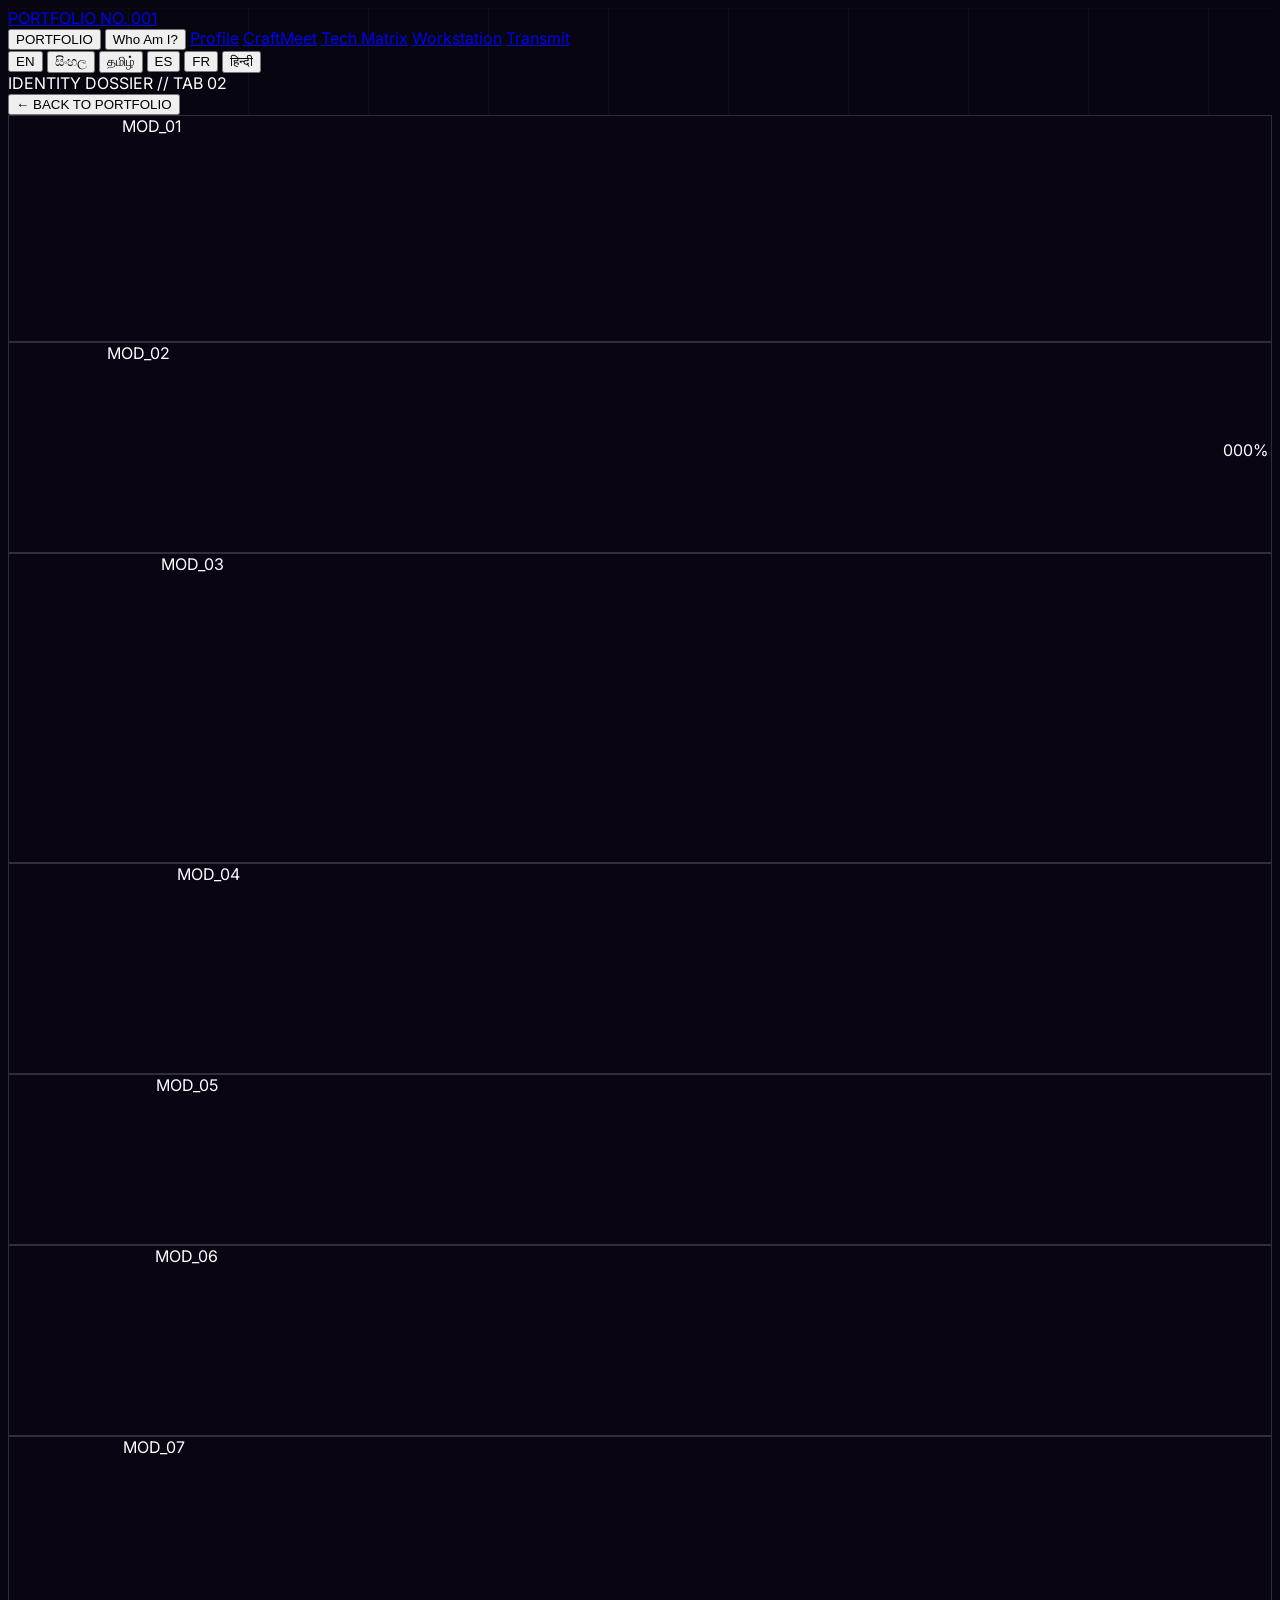
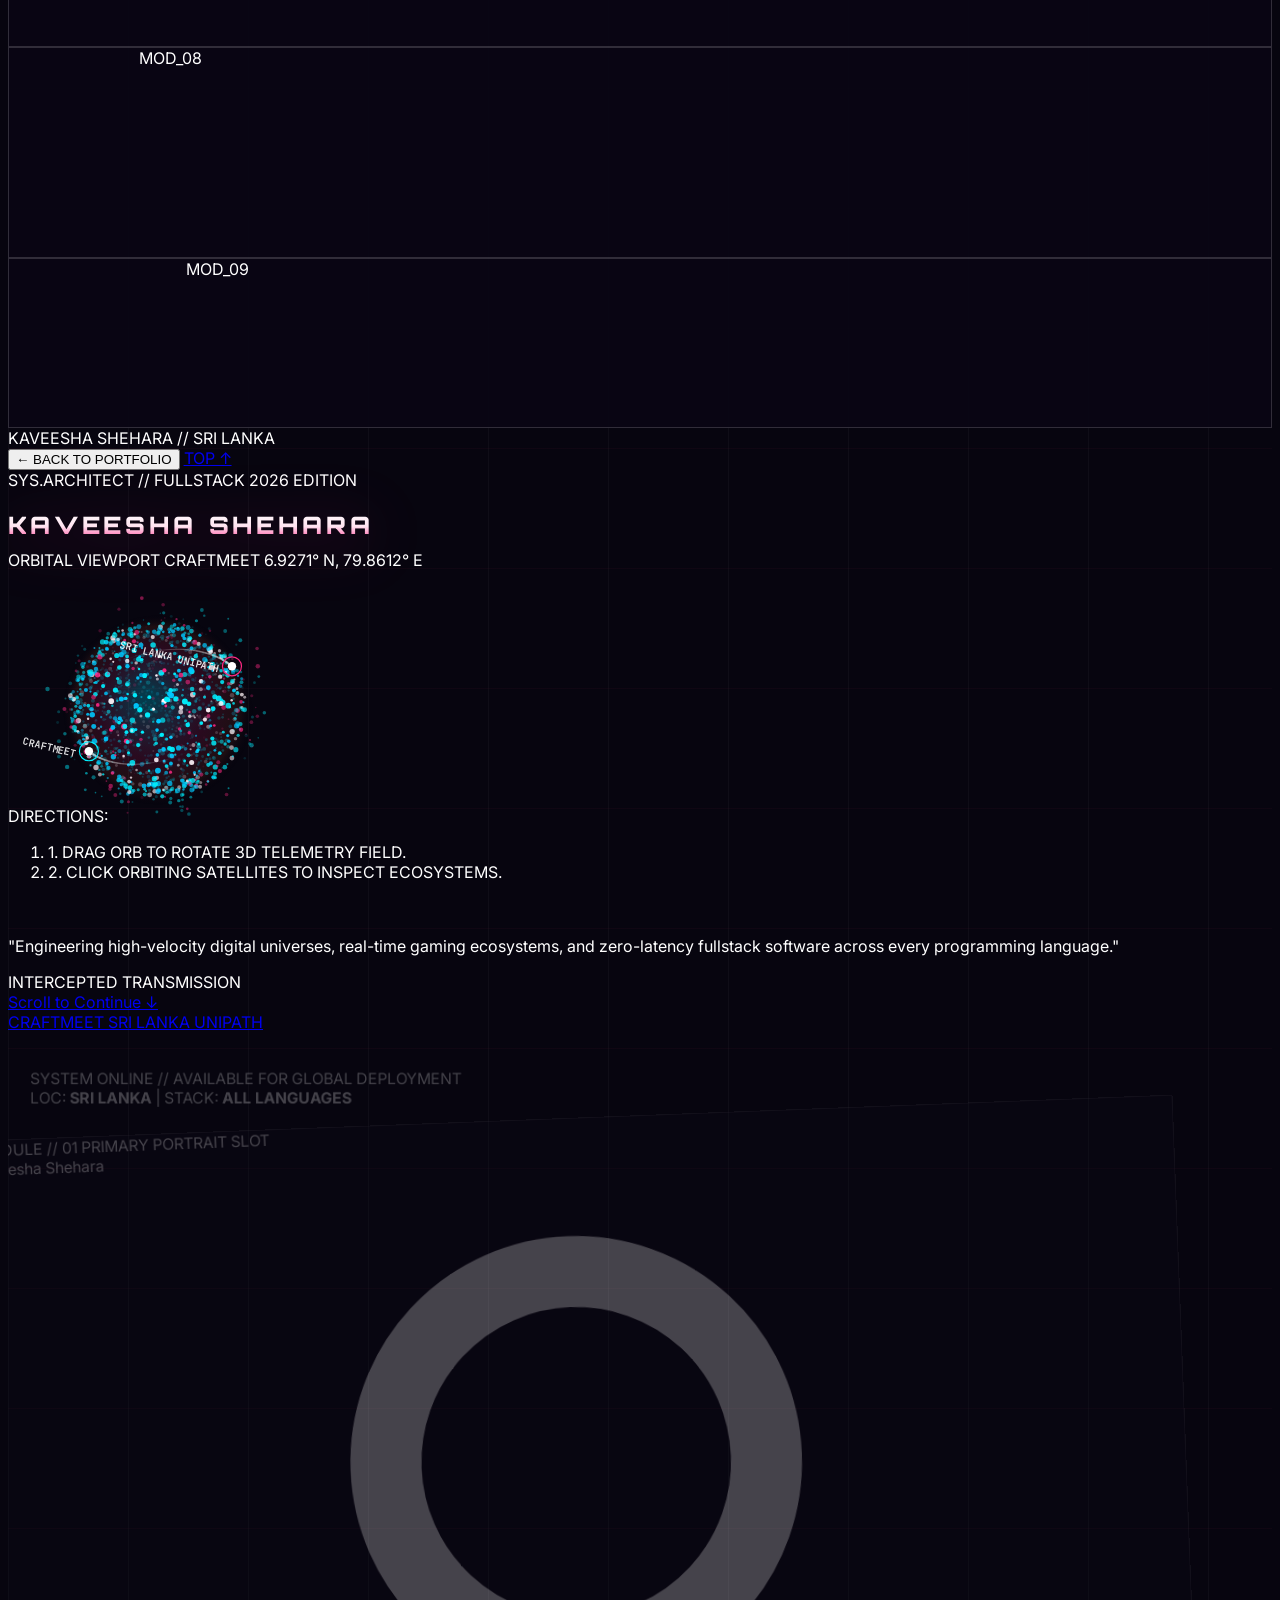
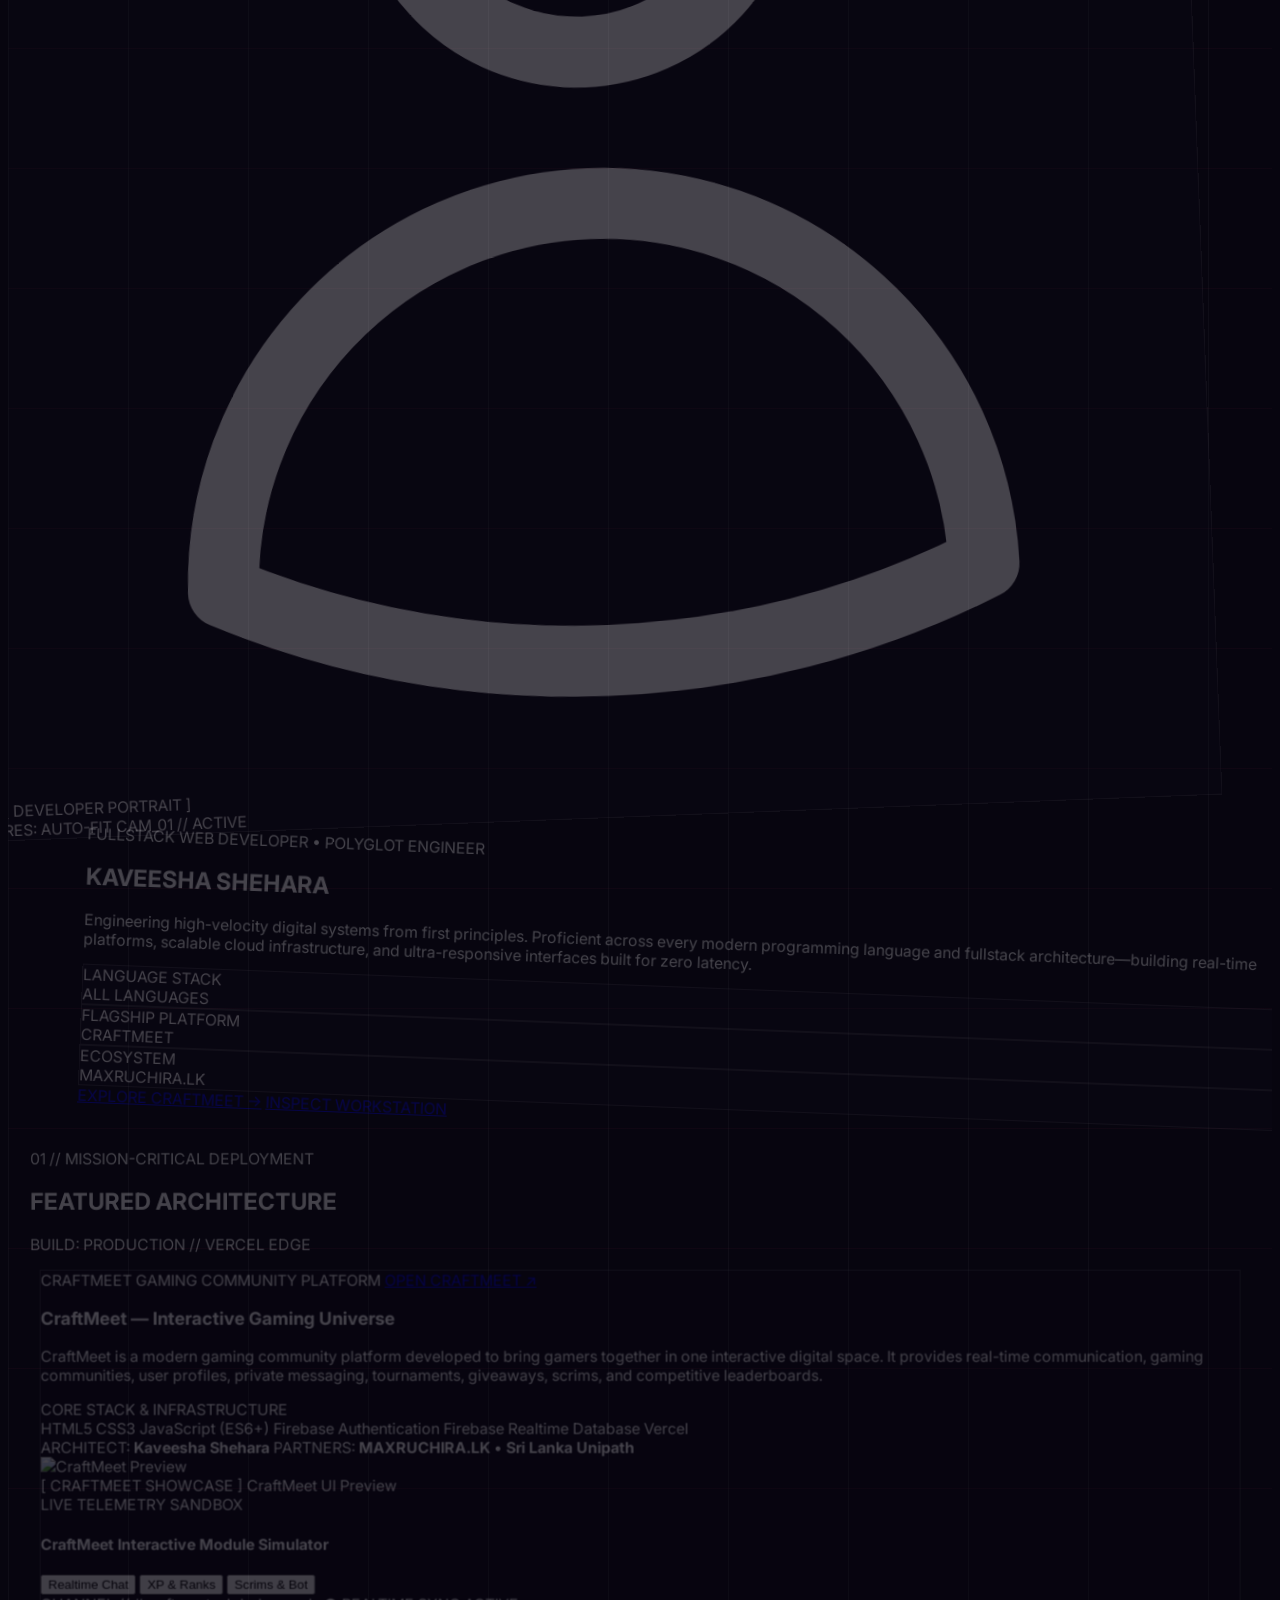
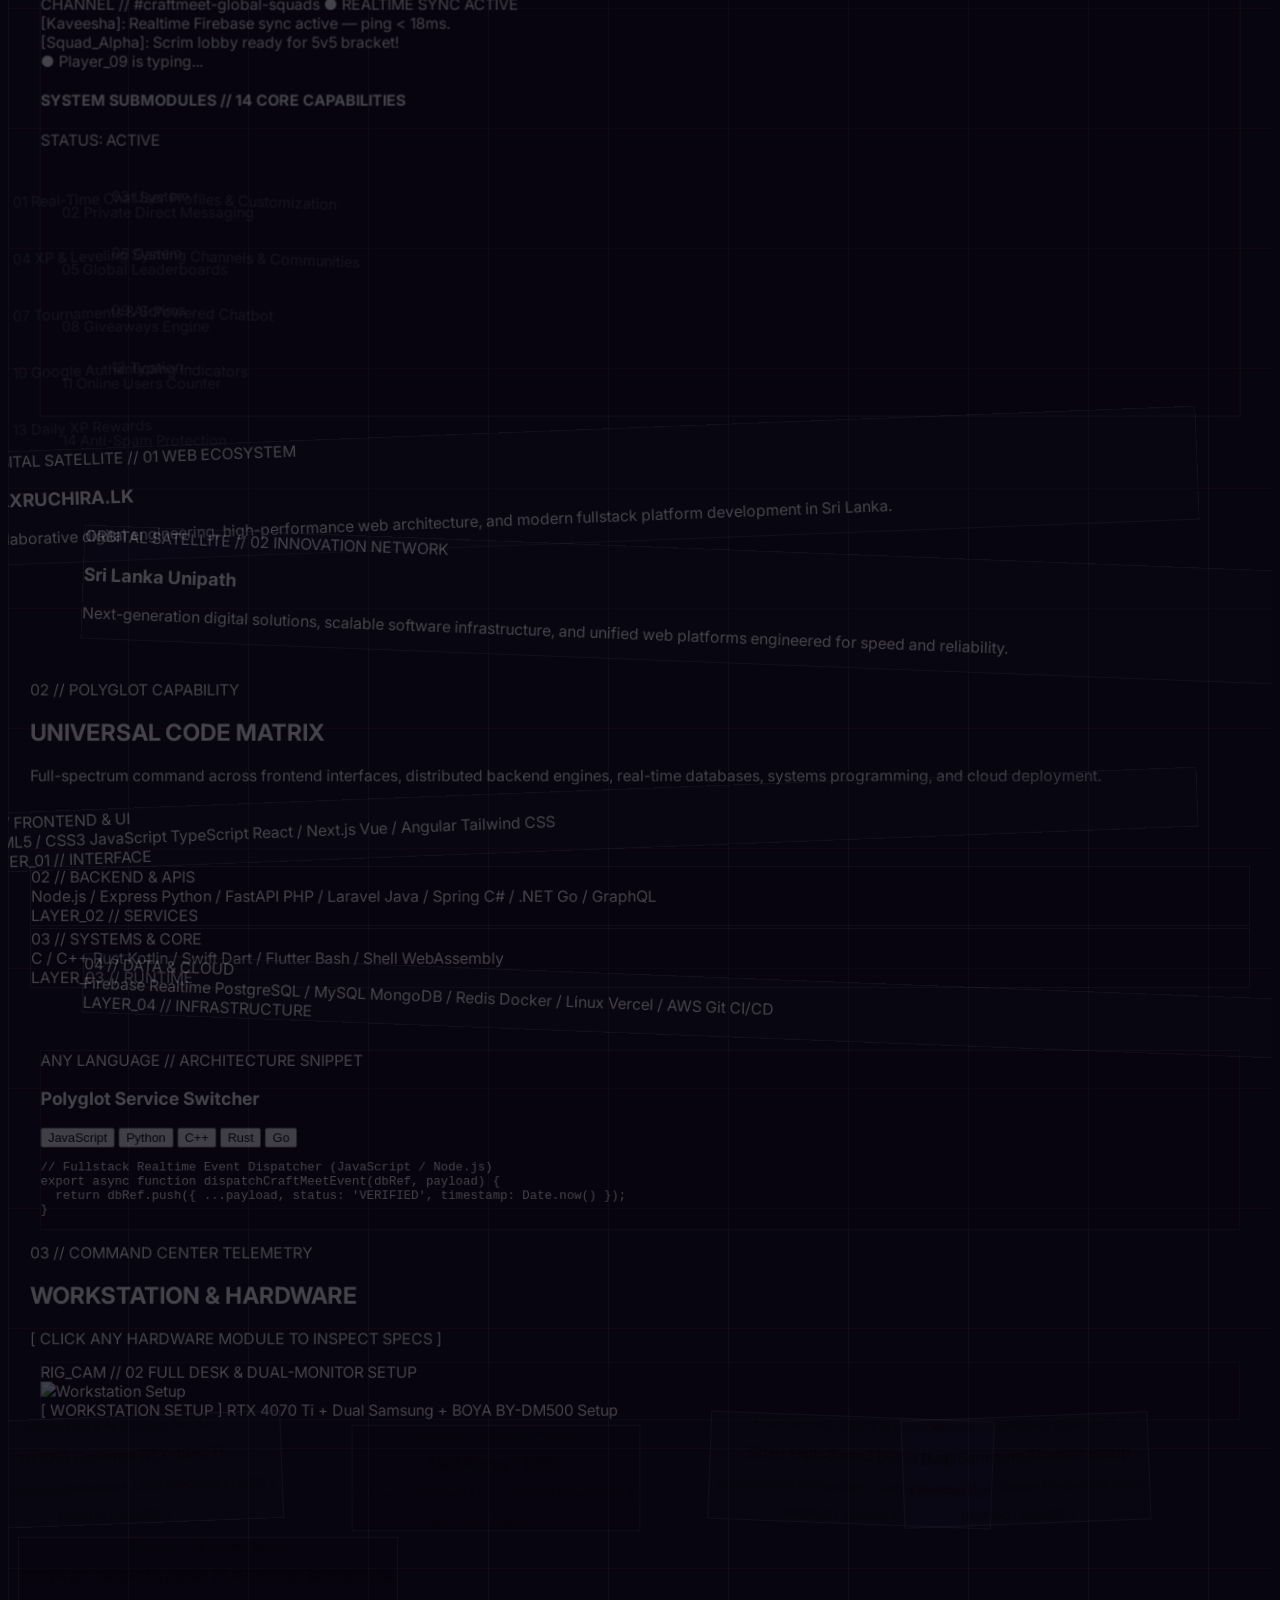
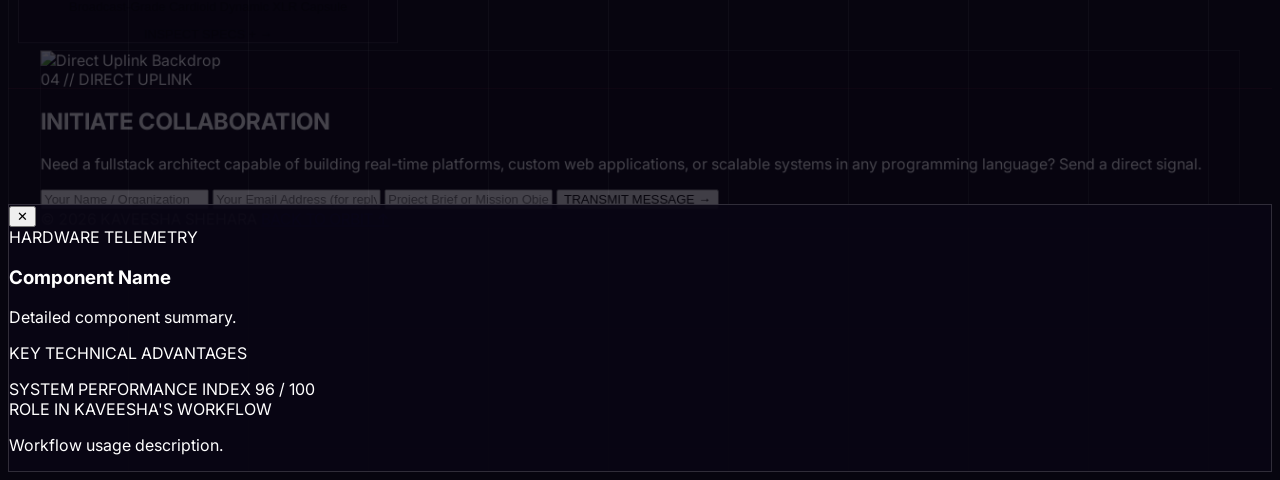
==== index.html @ af1a978a "Rename index (1).html to index.html" ====
<!DOCTYPE html>
<html lang="en">
<head>
  <meta charset="UTF-8" />
  <meta name="viewport" content="width=device-width, initial-scale=1.0" />
  <title>Kaveesha Shehara — Fullstack Architect & Polyglot Engineer</title>
  <link rel="icon" type="image/svg+xml" href="data:image/svg+xml,%3Csvg xmlns='http://www.w3.org/2000/svg' viewBox='0 0 64 64'%3E%3Cdefs%3E%3ClinearGradient id='gta6bg' x1='0%25' y1='0%25' x2='100%25' y2='100%25'%3E%3Cstop offset='0%25' stop-color='%2316082E'/%3E%3Cstop offset='55%25' stop-color='%233A0CA3'/%3E%3Cstop offset='100%25' stop-color='%23090514'/%3E%3C/linearGradient%3E%3ClinearGradient id='gta6k' x1='0%25' y1='0%25' x2='100%25' y2='100%25'%3E%3Cstop offset='0%25' stop-color='%23FF2A85'/%3E%3Cstop offset='50%25' stop-color='%23FF7A59'/%3E%3Cstop offset='100%25' stop-color='%2300F0FF'/%3E%3C/linearGradient%3E%3C/defs%3E%3Crect width='64' height='64' rx='14' fill='url(%23gta6bg)'/%3E%3Crect x='2' y='2' width='60' height='60' rx='12' fill='none' stroke='%23FF2A85' stroke-opacity='0.65' stroke-width='2'/%3E%3Cpath d='M18 14 H27 V29 L41 14 H52 L35 31 L53 50 H41 L27 35 V50 H18 Z' fill='url(%23gta6k)'/%3E%3C/svg%3E" />
  <link rel="preconnect" href="https://fonts.googleapis.com" />
  <link rel="preconnect" href="https://fonts.gstatic.com" crossorigin />
  <link href="https://fonts.googleapis.com/css2?family=Inter:wght@300;400;500;600;700&family=JetBrains+Mono:wght@400;500;600;700&family=Orbitron:wght@700;800;900&family=Space+Grotesk:wght@500;600;700&display=swap" rel="stylesheet" />
  <script src="https://cdn.tailwindcss.com"></script>

  <script>
    tailwind.config = {
      theme: {
        extend: {
          colors: {
            obsidian: '#07050F',
            electric: '#00C8FF',
            electricBright: '#00F0FF',
            racing: '#FF2A85',
            racingBright: '#FF5CA8',
          },
          fontFamily: {
            spacex: ['"Orbitron"', 'sans-serif'],
            display: ['"Space Grotesk"', 'sans-serif'],
            sans: ['"Inter"', 'sans-serif'],
            mono: ['"JetBrains Mono"', 'monospace'],
          },
        },
      },
    };
  </script>

  <link rel="stylesheet" href="styles.css" />
</head>
<body class="aerospace-canvas-bg orbital-hairlines selection:bg-electric selection:text-white">
  <!-- Subtle top scroll progress bar -->
  <div id="scrollLaserBar" class="fixed top-0 left-0 h-[2px] w-0 bg-gradient-to-r from-electricBright via-white to-racingBright z-[60] pointer-events-none" aria-hidden="true"></div>

  <canvas id="asteroidBgCanvas" aria-hidden="true"></canvas>
  <div id="customWaterCursor" aria-hidden="true"></div>

  <header class="fixed top-0 left-0 right-0 z-50 bg-obsidian/95 backdrop-blur-md border-b border-white/15">
    <div class="max-w-7xl mx-auto px-3 sm:px-6 lg:px-8 min-h-14 py-1.5 flex flex-wrap sm:flex-nowrap items-center justify-between gap-2 sm:gap-3">
      <a href="#top" data-view-target="portfolio" class="flex items-center gap-2 group shrink-0">
        <span class="w-2 h-2 rounded-full bg-racingBright beacon-dot"></span>
        <span class="font-mono text-[11px] sm:text-xs tracking-[0.18em] sm:tracking-[0.22em] text-white/90 group-hover:text-electricBright transition-colors uppercase whitespace-nowrap">
          PORTFOLIO NO. 001
        </span>
      </a>

      <nav class="order-3 sm:order-2 w-full sm:w-auto flex items-center gap-2 sm:gap-5 font-mono text-[10px] sm:text-[11px] tracking-[0.14em] sm:tracking-[0.18em] uppercase overflow-x-auto no-scrollbar pt-1 sm:pt-0 border-t sm:border-t-0 border-white/10">
        <button type="button" id="tabPortfolioBtn" data-tab-view="portfolio" class="view-tab-btn px-2.5 py-1 rounded bg-electric text-white font-semibold shrink-0 whitespace-nowrap transition-colors">
          PORTFOLIO
        </button>
        <button type="button" id="tabWhoAmIBtn" data-tab-view="whoami" data-i18n="tab_whoami" class="view-tab-btn px-2.5 py-1 rounded border border-racingBright/60 text-white hover:bg-racing/25 font-semibold shrink-0 whitespace-nowrap transition-colors">
          Who Am I?
        </button>
        <a href="#about" data-nav-section="about" data-i18n="nav_about" class="whitespace-nowrap shrink-0 text-white/75 hover:text-electricBright transition-colors">Profile</a>
        <a href="#projects" data-nav-section="projects" data-i18n="nav_projects" class="whitespace-nowrap shrink-0 text-white/75 hover:text-electricBright transition-colors">CraftMeet</a>
        <a href="#matrix" data-nav-section="matrix" data-i18n="nav_matrix" class="whitespace-nowrap shrink-0 text-white/75 hover:text-electricBright transition-colors">Tech Matrix</a>
        <a href="#workstation" data-nav-section="workstation" data-i18n="nav_workstation" class="whitespace-nowrap shrink-0 text-white/75 hover:text-electricBright transition-colors">Workstation</a>
        <a href="#contact" data-nav-section="contact" data-i18n="nav_contact" class="whitespace-nowrap shrink-0 text-white/75 hover:text-racingBright transition-colors">Transmit</a>
      </nav>

      <div class="order-2 sm:order-3 flex items-center gap-1.5 shrink-0 max-w-full overflow-x-auto no-scrollbar">
        <div class="flex items-center gap-0.5 sm:gap-1 bg-obsidian border border-white/15 rounded-lg p-0.5 sm:p-1" role="group" aria-label="Language Switcher">
          <button type="button" data-lang="en" class="lang-btn px-1.5 sm:px-2 py-1 rounded text-[10px] sm:text-[11px] font-mono font-semibold whitespace-nowrap shrink-0 transition-all bg-electric text-white">EN</button>
          <button type="button" data-lang="si" class="lang-btn px-1.5 sm:px-2 py-1 rounded text-[10px] sm:text-[11px] font-mono font-semibold whitespace-nowrap shrink-0 transition-all text-white/75 hover:text-white">සිංහල</button>
          <button type="button" data-lang="ta" class="lang-btn px-1.5 sm:px-2 py-1 rounded text-[10px] sm:text-[11px] font-mono font-semibold whitespace-nowrap shrink-0 transition-all text-white/75 hover:text-white">தமிழ்</button>
          <button type="button" data-lang="es" class="lang-btn px-1.5 sm:px-2 py-1 rounded text-[10px] sm:text-[11px] font-mono font-semibold whitespace-nowrap shrink-0 transition-all text-white/75 hover:text-white">ES</button>
          <button type="button" data-lang="fr" class="lang-btn px-1.5 sm:px-2 py-1 rounded text-[10px] sm:text-[11px] font-mono font-semibold whitespace-nowrap shrink-0 transition-all text-white/75 hover:text-white">FR</button>
          <button type="button" data-lang="hi" class="lang-btn px-1.5 sm:px-2 py-1 rounded text-[10px] sm:text-[11px] font-mono font-semibold whitespace-nowrap shrink-0 transition-all text-white/75 hover:text-white">हिन्दी</button>
        </div>
      </div>
    </div>
  </header>

  <aside id="scrollKineticRail" aria-hidden="true">
    <span id="railVelocityTag" class="font-mono text-[9px] tracking-widest text-electricBright -rotate-90 whitespace-nowrap">000%</span>
    <div class="relative w-[2px] h-28 bg-white/15 rounded-full overflow-hidden my-2">
      <div id="railProgressFill" class="w-full h-0 bg-gradient-to-b from-electricBright via-white to-racingBright"></div>
    </div>
    <span class="w-2 h-2 rounded-full bg-racingBright"></span>
  </aside>

  <!-- DEDICATED TAB VIEW: WHO AM I? -->
  <section id="whoAmIView" class="hidden pt-24 sm:pt-20 pb-24 max-w-6xl mx-auto px-3 sm:px-6 lg:px-8 relative z-10">
    <div
      role="img"
      aria-label="Who Am I Fullscreen Background"
      class="fixed inset-0 w-screen h-screen bg-cover bg-[center_20%] opacity-90 pointer-events-none select-none z-0"
      style="background-image: url('https://raw.githubusercontent.com/craftmeetofficial/photo/main/IMG-20261123-WA8266.jpg'), url('https://github.com/craftmeetofficial/photo/blob/main/IMG-20261123-WA8266.jpg?raw=true');"
    ></div>
    <div class="fixed inset-0 bg-gradient-to-b from-obsidian/20 via-obsidian/10 to-obsidian/30 pointer-events-none z-0" aria-hidden="true"></div>

    <div class="relative rounded-2xl overflow-hidden border border-white/20 bg-obsidian/25 backdrop-blur-[1px] p-4 sm:p-8 z-10">
      <div class="relative z-10">
        <div class="flex flex-wrap items-center justify-between gap-3 border border-white/20 bg-black/75 rounded-xl px-4 py-3 mb-8 sm:mb-10 font-mono text-xs">
          <div class="flex items-center gap-2.5">
            <span class="w-2.5 h-2.5 rounded-full bg-electricBright beacon-dot inline-block"></span>
            <span class="text-white tracking-wider uppercase" data-i18n="whoami_badge">IDENTITY DOSSIER // TAB 02</span>
          </div>
          <button type="button" data-tab-view="portfolio" class="px-3.5 py-1.5 rounded-lg border border-white/25 hover:border-electricBright bg-obsidian text-white font-mono text-[11px] uppercase tracking-wider transition-colors" data-i18n="back_to_portfolio">
            &larr; BACK TO PORTFOLIO
          </button>
        </div>

        <div id="whoAmIContent" class="space-y-6 sm:space-y-8"></div>
        <div class="mt-12 pt-6 border-t border-white/15 flex flex-wrap items-center justify-between gap-4 font-mono text-xs">
          <span class="text-white/70">KAVEESHA SHEHARA // SRI LANKA</span>
          <div class="flex items-center gap-3">
            <button type="button" data-tab-view="portfolio" class="px-4 py-2 rounded-lg bg-electric hover:bg-electricBright text-white font-semibold uppercase tracking-wider transition-colors" data-i18n="back_to_portfolio">
              &larr; BACK TO PORTFOLIO
            </button>
            <a href="#top" class="px-4 py-2 rounded-lg border border-white/25 hover:border-racingBright text-white uppercase tracking-wider transition-colors">
              TOP &uarr;
            </a>
          </div>
        </div>
      </div>
    </div>
  </section>

  <main id="top" class="pt-20 sm:pt-14">
    <section id="heroSection" class="relative min-h-[calc(100vh-3.5rem)] flex flex-col justify-between max-w-[1440px] mx-auto px-3 sm:px-8 pt-4 sm:pt-6 pb-8 overflow-hidden">
      <div data-shard="top" class="shard-module relative z-20 flex items-center justify-between font-mono text-[10px] sm:text-xs tracking-[0.16em] sm:tracking-[0.2em] text-white/75 uppercase">
        <span data-i18n="hero_edition_left">SYS.ARCHITECT // FULLSTACK</span>
        <span class="text-white font-semibold" data-i18n="hero_edition_right">2026 EDITION</span>
      </div>

      <div data-shard="title" class="shard-module relative z-10 text-center mt-2 sm:mt-4 select-none pointer-events-none">
        <h1 class="spacex-hero-title text-[7.8vw] sm:text-[7.2vw] lg:text-[6.6vw] leading-[0.98] tracking-[0.1em] sm:tracking-[0.18em]">
          KAVEESHA SHEHARA
        </h1>
      </div>

      <div class="relative z-20 flex-1 flex items-center justify-center my-auto -mt-2 sm:-mt-12 lg:-mt-16 min-h-[300px] sm:min-h-[500px]">
        <div data-shard="left" class="shard-module hidden md:flex flex-col items-start gap-1.5 absolute left-2 lg:left-6 top-1/2 -translate-y-1/2 z-30 pointer-events-none">
          <span class="font-mono text-[10px] tracking-[0.25em] text-white/50 uppercase" data-i18n="hud_viewport_label">ORBITAL VIEWPORT</span>
          <span class="font-spacex font-bold text-lg lg:text-xl tracking-[0.2em] text-white uppercase">CRAFTMEET</span>
          <span class="font-mono text-[11px] text-electricBright tracking-widest">6.9271° N, 79.8612° E</span>
          <div class="mt-2 h-[1px] w-28 bg-gradient-to-r from-electricBright to-transparent"></div>
        </div>

        <div data-shard="orb" class="shard-module relative w-full max-w-[780px] aspect-square max-h-[540px] flex items-center justify-center">
          <canvas id="orbitalCanvas" class="w-full h-full cursor-grab active:cursor-grabbing touch-none"></canvas>
        </div>

        <div data-shard="right" class="shard-module hidden md:block absolute right-2 lg:right-6 top-1/2 -translate-y-1/2 z-30 w-64 lg:w-72 rounded-xl border border-white/20 bg-obsidian/85 backdrop-blur-md p-4">
          <div class="font-mono text-[11px] font-bold tracking-[0.2em] text-racingBright uppercase mb-2.5" data-i18n="hud_dir_title">
            DIRECTIONS:
          </div>
          <ol class="space-y-2 font-mono text-[11px] leading-relaxed text-white/80">
            <li data-i18n="hud_dir_1">1. DRAG ORB TO ROTATE 3D TELEMETRY FIELD.</li>
            <li data-i18n="hud_dir_2">2. CLICK ORBITING SATELLITES TO INSPECT ECOSYSTEMS.</li>
          </ol>
        </div>
      </div>

      <div data-shard="bottom" class="shard-module relative z-30 grid grid-cols-1 md:grid-cols-3 items-end gap-4 pt-2">
        <div class="max-w-xs text-left">
          <p class="text-xs sm:text-[13px] text-white/80 leading-relaxed italic mb-1.5" data-i18n="hero_quote">
            "Engineering high-velocity digital universes, real-time gaming ecosystems, and zero-latency fullstack software across every programming language."
          </p>
          <span class="font-mono text-[10px] tracking-[0.24em] text-white/45 uppercase" data-i18n="hero_transmission">
            INTERCEPTED TRANSMISSION
          </span>
        </div>

        <div class="flex justify-center">
          <a href="#about" class="inline-flex items-center gap-2.5 px-6 py-2.5 rounded-full border border-white/30 hover:border-electricBright bg-obsidian/90 hover:bg-electric/15 text-white font-mono text-xs tracking-wider transition-all shadow-[0_0_20px_rgba(0,123,255,0.2)]">
            <span data-i18n="scroll_continue">Scroll to Continue</span>
            <span class="text-electricBright">&darr;</span>
          </a>
        </div>

        <div class="flex md:justify-end items-center gap-3 font-mono text-[11px]">
          <a href="#projects" class="px-3 py-1.5 rounded border border-white/20 hover:border-electricBright text-white/85 hover:text-white transition-colors">
            CRAFTMEET
          </a>
          <a href="#affiliations" class="px-3 py-1.5 rounded border border-white/20 hover:border-racingBright text-white/85 hover:text-white transition-colors">
            SRI LANKA UNIPATH
          </a>
        </div>
      </div>
    </section>

    <section id="about" class="max-w-7xl mx-auto px-4 sm:px-6 lg:px-8 py-20 border-t border-white/15">
      <div data-shard="up" class="shard-module flex flex-wrap items-center justify-between gap-3 border border-white/15 bg-black px-4 py-2.5 rounded-lg mb-10 font-mono text-xs">
        <div class="flex items-center gap-2.5">
          <span class="w-2.5 h-2.5 rounded-full bg-racingBright beacon-dot inline-block"></span>
          <span class="text-white tracking-wider uppercase" data-i18n="hero_status">SYSTEM ONLINE // AVAILABLE FOR GLOBAL DEPLOYMENT</span>
        </div>
        <div class="flex items-center gap-4 text-white/70">
          <span>LOC: <strong class="text-white">SRI LANKA</strong></span>
          <span class="text-electricBright">|</span>
          <span>STACK: <strong class="text-white">ALL LANGUAGES</strong></span>
        </div>
      </div>

      <div class="grid grid-cols-1 lg:grid-cols-12 gap-8 lg:gap-12 items-center">
        <div data-shard="left" class="shard-module lg:col-span-5">
          <div class="hud-frame rounded-xl p-3 bg-black">
            <div class="flex items-center justify-between font-mono text-[11px] text-white/70 pb-2.5 px-1 border-b border-white/10 mb-3">
              <span class="text-electricBright">ID_MODULE // 01</span>
              <span data-i18n="photo_badge">PRIMARY PORTRAIT SLOT</span>
            </div>

            <div class="relative block aspect-[4/5] w-full rounded-lg border border-white/25 hover:border-electricBright bg-obsidian overflow-hidden group transition-colors">
              <img id="devPhotoPreview" src="https://raw.githubusercontent.com/craftmeetofficial/photo/main/TikVideo.App_7686193072106917128_2.jpeg" alt="Kaveesha Shehara" class="w-full h-full object-cover object-center transition-transform duration-300 group-hover:scale-[1.02]" onerror="if(!this.dataset.triedFallback){this.dataset.triedFallback='1';this.src='https://github.com/craftmeetofficial/photo/blob/main/TikVideo.App_7686193072106917128_2.jpeg?raw=true';}else{this.classList.add('hidden');document.getElementById('devPhotoPlaceholder')?.classList.remove('hidden');}" />

              <div id="devPhotoPlaceholder" class="hidden absolute inset-0 flex flex-col items-center justify-center p-6 text-center">
                <div class="w-24 h-24 rounded-full border border-electricBright/60 flex items-center justify-center mb-4 bg-black">
                  <svg class="w-12 h-12 text-white/80" fill="none" stroke="currentColor" stroke-width="1.4" viewBox="0 0 24 24">
                    <path stroke-linecap="round" stroke-linejoin="round" d="M15.75 6a3.75 3.75 0 11-7.5 0 3.75 3.75 0 017.5 0zM4.501 20.118a7.5 7.5 0 0114.998 0A17.933 17.933 0 0112 21.75c-2.676 0-5.216-.584-7.499-1.632z" />
                  </svg>
                </div>
                <span class="font-mono text-xs tracking-[0.2em] text-electricBright uppercase mb-1" data-i18n="upload_prompt">[ DEVELOPER PORTRAIT ]</span>
              </div>

              <div class="absolute bottom-2.5 left-3 right-3 flex justify-between font-mono text-[10px] text-white/60 pointer-events-none">
                <span>RES: AUTO-FIT</span>
                <span class="text-racingBright">CAM_01 // ACTIVE</span>
              </div>
            </div>
          </div>
        </div>

        <div data-shard="right" class="shard-module lg:col-span-7">
          <div class="inline-flex items-center gap-2 px-3 py-1 rounded-full border border-racing bg-racing/10 text-white font-mono text-xs tracking-widest uppercase mb-5">
            <span class="w-1.5 h-1.5 rounded-full bg-racingBright"></span>
            <span data-i18n="hero_kicker">FULLSTACK WEB DEVELOPER • POLYGLOT ENGINEER</span>
          </div>

          <h2 class="font-spacex font-bold text-3xl sm:text-5xl tracking-[0.12em] text-white uppercase leading-tight mb-5">
            KAVEESHA <span class="text-electricBright">SHEHARA</span>
          </h2>

          <p class="text-base sm:text-lg text-white/85 leading-relaxed mb-6 max-w-2xl" data-i18n="hero_bio">
            Engineering high-velocity digital systems from first principles. Proficient across every modern programming language and fullstack architecture—building real-time platforms, scalable cloud infrastructure, and ultra-responsive interfaces built for zero latency.
          </p>

          <div class="grid grid-cols-2 sm:grid-cols-3 gap-3 sm:gap-4 mb-8">
            <div class="hud-frame rounded-lg p-4">
              <div class="font-mono text-[11px] text-electricBright uppercase mb-1" data-i18n="stat_1_label">LANGUAGE STACK</div>
              <div class="font-display font-bold text-xl sm:text-2xl text-white" data-i18n="stat_1_val">ALL LANGUAGES</div>
            </div>
            <div class="hud-frame rounded-lg p-4">
              <div class="font-mono text-[11px] text-racingBright uppercase mb-1" data-i18n="stat_2_label">FLAGSHIP PLATFORM</div>
              <div class="font-display font-bold text-xl sm:text-2xl text-white">CRAFTMEET</div>
            </div>
            <div class="hud-frame rounded-lg p-4 col-span-2 sm:col-span-1">
              <div class="font-mono text-[11px] text-electricBright uppercase mb-1" data-i18n="stat_3_label">ECOSYSTEM</div>
              <div class="font-display font-bold text-lg sm:text-xl text-white">MAXRUCHIRA.LK</div>
            </div>
          </div>

          <div class="flex flex-wrap items-center gap-4">
            <a href="#projects" class="px-6 py-3.5 rounded-lg bg-electric hover:bg-electricBright text-white font-mono text-xs font-semibold tracking-widest uppercase transition-all shadow-[0_0_24px_rgba(0,123,255,0.45)]" data-i18n="cta_projects">
              EXPLORE CRAFTMEET &rarr;
            </a>
            <a href="#workstation" class="px-6 py-3.5 rounded-lg border border-white/30 hover:border-racingBright bg-black text-white font-mono text-xs font-semibold tracking-widest uppercase transition-all" data-i18n="cta_setup">
              INSPECT WORKSTATION
            </a>
          </div>
        </div>
      </div>
    </section>

    <section id="projects" class="max-w-7xl mx-auto px-4 sm:px-6 lg:px-8 py-20 border-t border-white/15">
      <div data-shard="up" class="shard-module flex flex-col md:flex-row md:items-end justify-between gap-4 mb-12">
        <div>
          <div class="font-mono text-xs tracking-[0.25em] text-racingBright uppercase mb-2" data-i18n="proj_kicker">01 // MISSION-CRITICAL DEPLOYMENT</div>
          <h2 class="font-display font-bold text-3xl sm:text-5xl text-white uppercase tracking-tight" data-i18n="proj_title">
            FEATURED ARCHITECTURE
          </h2>
        </div>
        <div class="font-mono text-xs text-white/70">
          BUILD: <span class="text-electricBright">PRODUCTION // VERCEL EDGE</span>
        </div>
      </div>

      <div data-shard="scale" class="shard-module hud-frame rounded-2xl p-6 sm:p-8 lg:p-10 mb-10">
        <div class="grid grid-cols-1 lg:grid-cols-12 gap-8 items-start">
          <div class="lg:col-span-7">
            <div class="flex flex-wrap items-center gap-2.5 mb-4">
              <span class="px-3 py-1 rounded bg-electric text-white font-mono text-xs font-bold tracking-wider uppercase">CRAFTMEET</span>
              <span class="px-3 py-1 rounded border border-racing text-white font-mono text-xs tracking-wider uppercase" data-i18n="cm_badge">GAMING COMMUNITY PLATFORM</span>
              <a
                href="https://craft-meet-lk-oiw2.vercel.app/"
                target="_blank"
                rel="noopener noreferrer"
                class="inline-flex items-center gap-1.5 px-3.5 py-1 rounded bg-racing hover:bg-electric text-white font-mono text-xs font-bold tracking-wider uppercase transition-colors shadow-[0_0_16px_rgba(255,42,133,0.35)]"
              >
                <span>OPEN CRAFTMEET</span>
                <span>&nearr;</span>
              </a>
            </div>

            <h3 class="font-display font-bold text-2xl sm:text-4xl text-white mb-4">
              CraftMeet — Interactive Gaming Universe
            </h3>

            <p class="text-white/85 text-sm sm:text-base leading-relaxed mb-6" data-i18n="cm_desc">
              CraftMeet is a modern gaming community platform developed to bring gamers together in one interactive digital space. It provides real-time communication, gaming communities, user profiles, private messaging, tournaments, giveaways, scrims, and competitive leaderboards.
            </p>

            <div class="mb-6">
              <div class="font-mono text-[11px] tracking-widest text-white/60 uppercase mb-2.5" data-i18n="cm_stack_label">CORE STACK & INFRASTRUCTURE</div>
              <div class="flex flex-wrap gap-2 font-mono text-xs">
                <span class="px-3 py-1.5 rounded border border-white/20 bg-obsidian text-white">HTML5</span>
                <span class="px-3 py-1.5 rounded border border-white/20 bg-obsidian text-white">CSS3</span>
                <span class="px-3 py-1.5 rounded border border-electricBright bg-electric/15 text-white">JavaScript (ES6+)</span>
                <span class="px-3 py-1.5 rounded border border-electricBright bg-electric/15 text-white">Firebase Authentication</span>
                <span class="px-3 py-1.5 rounded border border-racing bg-racing/15 text-white">Firebase Realtime Database</span>
                <span class="px-3 py-1.5 rounded border border-white/20 bg-obsidian text-white">Vercel</span>
              </div>
            </div>

            <div class="border-t border-white/15 pt-4 flex flex-wrap items-center gap-x-6 gap-y-2 font-mono text-xs">
              <span class="text-white/60">ARCHITECT: <strong class="text-white">Kaveesha Shehara</strong></span>
              <span class="text-white/60">PARTNERS: <strong class="text-electricBright">MAXRUCHIRA.LK</strong> &bull; <strong class="text-racingBright">Sri Lanka Unipath</strong></span>
            </div>
          </div>

          <div class="lg:col-span-5">
            <div class="relative block aspect-video w-full rounded-xl border border-white/25 hover:border-electricBright bg-obsidian overflow-hidden group transition-colors">
              <img id="projectPhotoPreview" src="https://craft-meet-lk-oiw2.vercel.app/mr%20kavee.png" alt="CraftMeet Preview" class="w-full h-full object-cover object-center transition-transform duration-300 group-hover:scale-[1.02]" onerror="if(!this.dataset.triedFallback){this.dataset.triedFallback='1';this.src='https://raw.githubusercontent.com/craftmeetofficial/photo/main/mr%20kavee.png';}else{this.classList.add('hidden');document.getElementById('projectPhotoPlaceholder')?.classList.remove('hidden');}" />
              <div id="projectPhotoPlaceholder" class="hidden absolute inset-0 flex flex-col items-center justify-center p-5 text-center">
                <span class="font-mono text-xs tracking-widest text-white uppercase mb-1" data-i18n="cm_upload">[ CRAFTMEET SHOWCASE ]</span>
                <span class="text-[11px] text-white/55" data-i18n="cm_upload_sub">CraftMeet UI Preview</span>
              </div>
            </div>
          </div>
        </div>

        <div class="mt-8 pt-7 border-t border-white/15">
          <div class="flex flex-wrap items-center justify-between gap-2 mb-4">
            <div>
              <span class="font-mono text-[10px] tracking-[0.22em] text-racingBright uppercase block">LIVE TELEMETRY SANDBOX</span>
              <h4 class="font-display font-bold text-lg sm:text-xl text-white">CraftMeet Interactive Module Simulator</h4>
            </div>
            <div id="craftmeetSimTabs" class="flex flex-wrap gap-1.5 font-mono text-[11px]">
              <button type="button" data-sim="chat" class="sim-tab px-3 py-1.5 rounded bg-electric text-white font-semibold">Realtime Chat</button>
              <button type="button" data-sim="xp" class="sim-tab px-3 py-1.5 rounded border border-white/20 text-white/75 hover:text-white">XP & Ranks</button>
              <button type="button" data-sim="scrims" class="sim-tab px-3 py-1.5 rounded border border-white/20 text-white/75 hover:text-white">Scrims & Bot</button>
            </div>
          </div>

          <div id="craftmeetSimOutput" class="rounded-xl bg-black border border-white/15 p-4 sm:p-5 font-mono text-xs text-white/90"></div>
        </div>

        <div class="mt-8 pt-8 border-t border-white/15">
          <div class="flex items-center justify-between mb-5">
            <h4 class="font-mono text-xs tracking-[0.2em] text-electricBright uppercase" data-i18n="cm_features_title">
              SYSTEM SUBMODULES // 14 CORE CAPABILITIES
            </h4>
            <span class="font-mono text-[11px] text-white/60">STATUS: ACTIVE</span>
          </div>

          <div id="craftmeetFeaturesGrid" class="grid grid-cols-1 sm:grid-cols-2 lg:grid-cols-4 gap-3"></div>
        </div>
      </div>

      <div id="affiliations" class="grid grid-cols-1 md:grid-cols-2 gap-6">
        <div id="affMaxruchira" data-shard="left" class="shard-module hud-frame rounded-xl p-6">
          <div class="flex items-center justify-between mb-3">
            <span class="font-mono text-xs text-electricBright tracking-widest uppercase">ORBITAL SATELLITE // 01</span>
            <span class="px-2 py-0.5 rounded bg-electric/20 border border-electricBright font-mono text-[10px] text-white">WEB ECOSYSTEM</span>
          </div>
          <h3 class="font-display font-bold text-xl text-white mb-2">MAXRUCHIRA.LK</h3>
          <p class="text-sm text-white/75 leading-relaxed" data-i18n="aff_1_desc">
            Collaborative digital engineering, high-performance web architecture, and modern fullstack platform development in Sri Lanka.
          </p>
        </div>

        <div id="affUnipath" data-shard="right" class="shard-module hud-frame rounded-xl p-6">
          <div class="flex items-center justify-between mb-3">
            <span class="font-mono text-xs text-racingBright tracking-widest uppercase">ORBITAL SATELLITE // 02</span>
            <span class="px-2 py-0.5 rounded bg-racing/20 border border-racing font-mono text-[10px] text-white">INNOVATION NETWORK</span>
          </div>
          <h3 class="font-display font-bold text-xl text-white mb-2">Sri Lanka Unipath</h3>
          <p class="text-sm text-white/75 leading-relaxed" data-i18n="aff_2_desc">
            Next-generation digital solutions, scalable software infrastructure, and unified web platforms engineered for speed and reliability.
          </p>
        </div>
      </div>
    </section>

    <section id="matrix" class="max-w-7xl mx-auto px-4 sm:px-6 lg:px-8 py-20 border-t border-white/15">
      <div data-shard="up" class="shard-module mb-12">
        <div class="font-mono text-xs tracking-[0.25em] text-electricBright uppercase mb-2" data-i18n="matrix_kicker">02 // POLYGLOT CAPABILITY</div>
        <h2 class="font-display font-bold text-3xl sm:text-5xl text-white uppercase tracking-tight mb-3" data-i18n="matrix_title">
          UNIVERSAL CODE MATRIX
        </h2>
        <p class="text-white/75 max-w-2xl text-sm sm:text-base" data-i18n="matrix_sub">
          Full-spectrum command across frontend interfaces, distributed backend engines, real-time databases, systems programming, and cloud deployment.
        </p>
      </div>

      <div class="grid grid-cols-1 md:grid-cols-2 lg:grid-cols-4 gap-4 lg:gap-5 items-stretch">
        <div data-shard="left" class="shard-module hud-frame rounded-xl p-5 flex flex-col justify-between">
          <div>
            <div class="font-mono text-xs text-electricBright uppercase mb-3">01 // FRONTEND & UI</div>
            <div class="flex flex-wrap gap-2 font-mono text-xs">
              <span class="px-2.5 py-1 rounded bg-white/10 text-white">HTML5 / CSS3</span>
              <span class="px-2.5 py-1 rounded bg-white/10 text-white">JavaScript</span>
              <span class="px-2.5 py-1 rounded bg-white/10 text-white">TypeScript</span>
              <span class="px-2.5 py-1 rounded bg-electric/25 border border-electricBright text-white">React / Next.js</span>
              <span class="px-2.5 py-1 rounded bg-white/10 text-white">Vue / Angular</span>
              <span class="px-2.5 py-1 rounded bg-white/10 text-white">Tailwind CSS</span>
            </div>
          </div>
          <div class="mt-4 pt-2.5 border-t border-white/10 font-mono text-[10px] text-white/45 uppercase">LAYER_01 // INTERFACE</div>
        </div>

        <div data-shard="up" class="shard-module hud-frame rounded-xl p-5 flex flex-col justify-between">
          <div>
            <div class="font-mono text-xs text-racingBright uppercase mb-3">02 // BACKEND & APIS</div>
            <div class="flex flex-wrap gap-2 font-mono text-xs">
              <span class="px-2.5 py-1 rounded bg-racing/20 border border-racing text-white">Node.js / Express</span>
              <span class="px-2.5 py-1 rounded bg-white/10 text-white">Python / FastAPI</span>
              <span class="px-2.5 py-1 rounded bg-white/10 text-white">PHP / Laravel</span>
              <span class="px-2.5 py-1 rounded bg-white/10 text-white">Java / Spring</span>
              <span class="px-2.5 py-1 rounded bg-white/10 text-white">C# / .NET</span>
              <span class="px-2.5 py-1 rounded bg-white/10 text-white">Go / GraphQL</span>
            </div>
          </div>
          <div class="mt-4 pt-2.5 border-t border-white/10 font-mono text-[10px] text-white/45 uppercase">LAYER_02 // SERVICES</div>
        </div>

        <div data-shard="up" class="shard-module hud-frame rounded-xl p-5 flex flex-col justify-between">
          <div>
            <div class="font-mono text-xs text-electricBright uppercase mb-3">03 // SYSTEMS & CORE</div>
            <div class="flex flex-wrap gap-2 font-mono text-xs">
              <span class="px-2.5 py-1 rounded bg-electric/25 border border-electricBright text-white">C / C++</span>
              <span class="px-2.5 py-1 rounded bg-white/10 text-white">Rust</span>
              <span class="px-2.5 py-1 rounded bg-white/10 text-white">Kotlin / Swift</span>
              <span class="px-2.5 py-1 rounded bg-white/10 text-white">Dart / Flutter</span>
              <span class="px-2.5 py-1 rounded bg-white/10 text-white">Bash / Shell</span>
              <span class="px-2.5 py-1 rounded bg-white/10 text-white">WebAssembly</span>
            </div>
          </div>
          <div class="mt-4 pt-2.5 border-t border-white/10 font-mono text-[10px] text-white/45 uppercase">LAYER_03 // RUNTIME</div>
        </div>

        <div data-shard="right" class="shard-module hud-frame rounded-xl p-5 flex flex-col justify-between">
          <div>
            <div class="font-mono text-xs text-racingBright uppercase mb-3">04 // DATA & CLOUD</div>
            <div class="flex flex-wrap gap-2 font-mono text-xs">
              <span class="px-2.5 py-1 rounded bg-racing/20 border border-racing text-white">Firebase Realtime</span>
              <span class="px-2.5 py-1 rounded bg-white/10 text-white">PostgreSQL / MySQL</span>
              <span class="px-2.5 py-1 rounded bg-white/10 text-white">MongoDB / Redis</span>
              <span class="px-2.5 py-1 rounded bg-white/10 text-white">Docker / Linux</span>
              <span class="px-2.5 py-1 rounded bg-white/10 text-white">Vercel / AWS</span>
              <span class="px-2.5 py-1 rounded bg-white/10 text-white">Git CI/CD</span>
            </div>
          </div>
          <div class="mt-4 pt-2.5 border-t border-white/10 font-mono text-[10px] text-white/45 uppercase">LAYER_04 // INFRASTRUCTURE</div>
        </div>
      </div>

      <div data-shard="scale" class="shard-module mt-8 hud-frame rounded-2xl p-5 sm:p-6">
        <div class="flex flex-wrap items-center justify-between gap-3 mb-4 pb-3 border-b border-white/10">
          <div>
            <span class="font-mono text-[10px] tracking-[0.22em] text-electricBright uppercase block">ANY LANGUAGE // ARCHITECTURE SNIPPET</span>
            <h3 class="font-display font-bold text-lg sm:text-xl text-white">Polyglot Service Switcher</h3>
          </div>
          <div id="polyglotTabs" class="flex flex-wrap gap-1.5 font-mono text-[11px]">
            <button type="button" data-code="js" class="poly-tab px-2.5 py-1 rounded bg-electric text-white font-semibold">JavaScript</button>
            <button type="button" data-code="python" class="poly-tab px-2.5 py-1 rounded border border-white/20 text-white/75 hover:text-white">Python</button>
            <button type="button" data-code="cpp" class="poly-tab px-2.5 py-1 rounded border border-white/20 text-white/75 hover:text-white">C++</button>
            <button type="button" data-code="rust" class="poly-tab px-2.5 py-1 rounded border border-white/20 text-white/75 hover:text-white">Rust</button>
            <button type="button" data-code="go" class="poly-tab px-2.5 py-1 rounded border border-white/20 text-white/75 hover:text-white">Go</button>
          </div>
        </div>
        <pre id="polyglotCodeBox" class="rounded-xl bg-black border border-white/15 p-4 font-mono text-xs text-electricBright overflow-x-auto leading-relaxed"></pre>
      </div>
    </section>

    <section id="workstation" class="max-w-7xl mx-auto px-4 sm:px-6 lg:px-8 py-20 border-t border-white/15">
      <div data-shard="up" class="shard-module flex flex-col md:flex-row md:items-end justify-between gap-4 mb-10">
        <div>
          <div class="font-mono text-xs tracking-[0.25em] text-racingBright uppercase mb-2" data-i18n="rig_kicker">03 // COMMAND CENTER TELEMETRY</div>
          <h2 class="font-display font-bold text-3xl sm:text-5xl text-white uppercase tracking-tight" data-i18n="rig_title">
            WORKSTATION & HARDWARE
          </h2>
        </div>
        <p class="font-mono text-xs text-electricBright uppercase" data-i18n="rig_hint">
          [ CLICK ANY HARDWARE MODULE TO INSPECT SPECS ]
        </p>
      </div>

      <div data-shard="scale" class="shard-module hud-frame rounded-2xl p-3 mb-10">
        <div class="flex items-center justify-between font-mono text-[11px] text-white/70 pb-2.5 px-1 border-b border-white/10 mb-3">
          <span class="text-electricBright">RIG_CAM // 02</span>
          <span data-i18n="rig_photo_label">FULL DESK & DUAL-MONITOR SETUP</span>
        </div>

        <div class="relative block aspect-[21/9] min-h-[210px] w-full rounded-xl border border-white/25 hover:border-racingBright bg-obsidian overflow-hidden group transition-colors">
          <img id="setupPhotoPreview" src="https://raw.githubusercontent.com/craftmeetofficial/photo/main/IMG-20261123-WA4037.jpg" alt="Workstation Setup" class="w-full h-full object-cover object-center transition-transform duration-300 group-hover:scale-[1.02]" onerror="if(!this.dataset.triedFallback){this.dataset.triedFallback='1';this.src='https://github.com/craftmeetofficial/photo/blob/main/IMG-20261123-WA4037.jpg?raw=true';}else{this.classList.add('hidden');document.getElementById('setupPhotoPlaceholder')?.classList.remove('hidden');}" />
          <div id="setupPhotoPlaceholder" class="hidden absolute inset-0 flex flex-col items-center justify-center p-6 text-center">
            <span class="font-mono text-xs tracking-[0.2em] text-electricBright uppercase mb-1" data-i18n="rig_upload">[ WORKSTATION SETUP ]</span>
            <span class="text-xs text-white/60" data-i18n="rig_upload_sub">RTX 4070 Ti + Dual Samsung + BOYA BY-DM500 Setup</span>
          </div>
        </div>
      </div>

      <div id="hardwareGrid" class="grid grid-cols-1 md:grid-cols-2 lg:grid-cols-3 gap-5"></div>
    </section>

    <footer id="contact" class="max-w-7xl mx-auto px-4 sm:px-6 lg:px-8 pt-16 pb-16 border-t border-white/15">
      <div data-shard="scale" class="shard-module hud-frame rounded-2xl p-6 sm:p-10 relative overflow-hidden">
        <img
          src="https://raw.githubusercontent.com/craftmeetofficial/photo/main/29380.jpeg"
          alt="Direct Uplink Backdrop"
          class="absolute inset-0 w-full h-full object-cover object-center opacity-80 pointer-events-none select-none"
          onerror="if(!this.dataset.triedFallback){this.dataset.triedFallback='1';this.src='https://github.com/craftmeetofficial/photo/blob/main/29380.jpeg?raw=true';}else{this.classList.add('hidden');}"
        />
        <div class="absolute inset-0 bg-gradient-to-r from-obsidian/55 via-obsidian/25 to-obsidian/55 pointer-events-none" aria-hidden="true"></div>

        <div class="relative z-10 grid grid-cols-1 lg:grid-cols-12 gap-8 items-center">
          <div class="lg:col-span-7">
            <div class="font-mono text-xs tracking-[0.25em] text-electricBright uppercase mb-2" data-i18n="footer_kicker">04 // DIRECT UPLINK</div>
            <h2 class="font-display font-bold text-3xl sm:text-4xl text-white uppercase mb-3" data-i18n="footer_title">
              INITIATE COLLABORATION
            </h2>
            <p class="text-white/75 text-sm sm:text-base max-w-xl" data-i18n="footer_sub">
              Need a fullstack architect capable of building real-time platforms, custom web applications, or scalable systems in any programming language? Send a direct signal.
            </p>
          </div>

          <div class="lg:col-span-5">
            <form id="contactForm" class="space-y-3">
              <input id="senderName" type="text" required placeholder="Your Name / Organization" class="w-full px-4 py-3 rounded-lg bg-obsidian border border-white/20 focus:border-electricBright focus:outline-none text-sm text-white placeholder-white/40 font-mono" />
              <input id="senderEmail" type="email" required placeholder="Your Email Address (for reply)" class="w-full px-4 py-3 rounded-lg bg-obsidian border border-white/20 focus:border-electricBright focus:outline-none text-sm text-white placeholder-white/40 font-mono" />
              <input id="senderMsg" type="text" required placeholder="Project Brief or Mission Objective..." class="w-full px-4 py-3 rounded-lg bg-obsidian border border-white/20 focus:border-electricBright focus:outline-none text-sm text-white placeholder-white/40 font-mono" />
              <button id="transmitBtn" type="submit" class="w-full py-3.5 rounded-lg bg-racing hover:bg-electric text-white font-mono text-xs font-bold tracking-widest uppercase transition-colors" data-i18n="footer_btn">
                TRANSMIT MESSAGE &rarr;
              </button>
              <div id="transmitFeedback" class="hidden font-mono text-xs text-electricBright pt-1"></div>
            </form>
          </div>
        </div>

        <div class="relative z-10 mt-8 pt-6 border-t border-white/10 flex flex-col sm:flex-row items-center justify-between gap-3 font-mono text-xs text-white/55">
          <span>&copy; 2026 KAVEESHA SHEHARA</span>
          <a href="#top" class="text-white/70 hover:text-electricBright transition-colors uppercase tracking-widest">BACK TO ORBIT &uarr;</a>
        </div>
      </div>
    </footer>
  </main>

  <div id="hardwareModal" class="fixed inset-0 z-50 hidden items-center justify-center p-4 bg-black/85 backdrop-blur-md">
    <div class="hud-frame rounded-2xl max-w-xl w-full p-6 sm:p-8 bg-black border border-electricBright shadow-[0_0_50px_rgba(0,123,255,0.35)] relative">
      <button id="closeModalBtn" type="button" class="absolute top-4 right-4 w-9 h-9 rounded-lg border border-white/20 hover:border-racing hover:bg-racing text-white font-mono text-sm flex items-center justify-center transition-colors" aria-label="Close">
        ✕
      </button>

      <div class="font-mono text-xs text-racingBright tracking-widest uppercase mb-1" id="modalCategory">HARDWARE TELEMETRY</div>
      <h3 class="font-display font-bold text-2xl sm:text-3xl text-white mb-3" id="modalTitle">Component Name</h3>
      <p class="text-sm sm:text-base text-white/85 leading-relaxed mb-5" id="modalSummary">Detailed component summary.</p>

      <div class="border-t border-white/15 pt-4 mb-5">
        <div class="font-mono text-[11px] tracking-widest text-electricBright uppercase mb-3" data-i18n="modal_highlights_label">
          KEY TECHNICAL ADVANTAGES
        </div>
        <ul id="modalSpecsList" class="space-y-2 text-sm text-white/90 font-mono"></ul>
      </div>

      <div class="bg-obsidian border border-white/15 rounded-lg p-3.5 mb-4">
        <div class="flex items-center justify-between font-mono text-[10px] tracking-widest uppercase mb-2">
          <span class="text-white/70" id="modalBenchmarkLabel">SYSTEM PERFORMANCE INDEX</span>
          <span class="text-electricBright font-bold" id="modalBenchmarkScore">96 / 100</span>
        </div>
        <div class="w-full h-2 rounded-full bg-black border border-white/10 overflow-hidden">
          <div id="modalBenchmarkBar" class="telemetry-bar-fill h-full bg-gradient-to-r from-electricBright to-racingBright" style="width: 96%;"></div>
        </div>
      </div>

      <div class="bg-obsidian border border-white/15 rounded-lg p-3.5">
        <div class="font-mono text-[10px] tracking-widest text-white/60 uppercase mb-1" data-i18n="modal_role_label">ROLE IN KAVEESHA'S WORKFLOW</div>
        <p class="text-xs sm:text-sm text-white" id="modalWorkflow">Workflow usage description.</p>
      </div>
    </div>
  </div>

  <script src="script.js" defer></script>
</body>
</html>
---- styles.css ----
/* ==========================================================================
       Kaveesha Shehara — Portfolio & Who Am I Stylesheet
       Palette: Deep Obsidian (#07050F), Crisp White (#FFFFFF),
                Electric Blue (#00C8FF / #00F0FF), Racing Red (#FF2A85 / #FF5CA8)
       ========================================================================== */

    :root {
      --bg-black: #07050F;
      --pure-black: #000000;
      --crisp-white: #FFFFFF;
      --electric-blue: #00C8FF;
      --electric-bright: #00F0FF;
      --racing-red: #FF2A85;
      --racing-bright: #FF5CA8;
    }

    * {
      box-sizing: border-box;
    }

    html,
    body {
      background-color: var(--bg-black);
      color: var(--crisp-white);
      font-family: 'Inter', sans-serif;
      overflow-x: hidden;
      -webkit-font-smoothing: antialiased;
    }

    /* Custom precision pointer & glowing particle trail on fine-pointer devices */
    @media (hover: hover) and (pointer: fine) {
      html,
      body,
      a,
      button,
      input,
      textarea,
      select,
      [role="button"] {
        cursor: none;
      }
    }

    #customWaterCursor {
      position: fixed;
      top: 0;
      left: 0;
      width: 24px;
      height: 24px;
      margin-left: -12px;
      margin-top: -12px;
      border-radius: 9999px;
      pointer-events: none;
      z-index: 70;
      opacity: 0;
      transform: translate3d(-9999px, -9999px, 0) scale(1);
      transition: opacity 0.18s ease, transform 0.12s ease-out;
      background: radial-gradient(
        circle,
        rgba(0, 240, 255, 0.95) 0%,
        rgba(0, 240, 255, 0.25) 38%,
        transparent 72%
      );
      border: 1.5px solid rgba(255, 42, 133, 0.85);
      box-shadow:
        0 0 12px rgba(0, 240, 255, 0.7),
        0 0 20px rgba(255, 42, 133, 0.35);
    }

    #customWaterCursor::after {
      content: "";
      position: absolute;
      inset: 7px;
      border-radius: 9999px;
      background: #FFFFFF;
      box-shadow: 0 0 8px #00F0FF;
    }

    #customWaterCursor.is-pressed {
      transform: translate3d(var(--cx, -9999px), var(--cy, -9999px), 0) scale(0.76);
      border-color: #00F0FF;
      box-shadow:
        0 0 16px rgba(255, 42, 133, 0.9),
        0 0 24px rgba(0, 240, 255, 0.65);
    }

    @keyframes waterDropletFade {
      0% {
        opacity: 0.95;
        transform: translate3d(-50%, -50%, 0) translate3d(0, 0, 0) scale(1);
      }
      100% {
        opacity: 0;
        transform: translate3d(-50%, -50%, 0) translate3d(var(--wx, 0px), var(--wy, -10px), 0) scale(0.1);
      }
    }

    .water-trail-drop {
      position: fixed;
      border-radius: 9999px;
      pointer-events: none;
      z-index: 65;
      animation: waterDropletFade 0.52s cubic-bezier(0.16, 1, 0.3, 1) forwards;
    }

    /* Aerospace backdrop & subtle grid lines */
    .aerospace-canvas-bg {
      background:
        radial-gradient(ellipse at 50% 8%, rgba(255, 42, 133, 0.22) 0%, rgba(255, 107, 61, 0.12) 32%, rgba(0, 229, 255, 0.11) 58%, rgba(7, 5, 15, 1) 84%),
        linear-gradient(180deg, #160729 0%, #0C0619 45%, #07050F 100%);
    }

    .orbital-hairlines {
      background-image:
        linear-gradient(to right, rgba(255, 255, 255, 0.03) 1px, transparent 1px),
        linear-gradient(to bottom, rgba(255, 42, 133, 0.035) 1px, transparent 1px);
      background-size: 120px 120px;
    }

    .spacex-hero-title {
      font-family: 'Orbitron', sans-serif;
      font-weight: 900;
      letter-spacing: 0.16em;
      text-transform: uppercase;
      background: linear-gradient(180deg, #FFFFFF 0%, #FFE3F0 55%, #FF4D9D 100%);
      -webkit-background-clip: text;
      -webkit-text-fill-color: transparent;
      filter: drop-shadow(0 8px 30px rgba(255, 42, 133, 0.35));
    }

    /* Custom scrollbar */
    ::-webkit-scrollbar {
      width: 6px;
    }

    ::-webkit-scrollbar-track {
      background: #07050F;
    }

    ::-webkit-scrollbar-thumb {
      background: linear-gradient(180deg, #FF2A85, #00C8FF);
      border-radius: 3px;
    }

    ::-webkit-scrollbar-thumb:hover {
      background: #00F0FF;
    }

    /* Right-hand scroll progress rail on desktop */
    #scrollKineticRail {
      display: none;
      position: fixed;
      right: 12px;
      top: 50%;
      transform: translateY(-50%);
      z-index: 40;
      pointer-events: none;
    }

    @media (min-width: 768px) {
      #scrollKineticRail {
        display: flex;
        flex-direction: column;
        align-items: center;
        justify-content: space-between;
      }
    }

    .hud-frame {
      position: relative;
      border: 1px solid rgba(255, 255, 255, 0.16);
      background: rgba(9, 6, 20, 0.92);
      transition: border-color 0.2s ease, box-shadow 0.2s ease;
    }

    .hud-frame:hover {
      border-color: #00F0FF;
      box-shadow: 0 0 24px rgba(255, 42, 133, 0.18);
    }

    /* Tap/click burst sparkles */
    @keyframes clickSparkBurst {
      0% {
        opacity: 0.95;
        transform: translate3d(-50%, -50%, 0) translate3d(0, 0, 0) scale(1);
      }
      100% {
        opacity: 0;
        transform: translate3d(-50%, -50%, 0) translate3d(var(--dx, 0px), var(--dy, 0px), 0) scale(0.15);
      }
    }

    .click-spark-dot {
      position: fixed;
      border-radius: 9999px;
      pointer-events: none;
      z-index: 60;
      animation: clickSparkBurst 0.52s cubic-bezier(0.16, 1, 0.3, 1) forwards;
    }

    #asteroidBgCanvas {
      position: fixed;
      inset: 0;
      width: 100%;
      height: 100%;
      pointer-events: none;
      z-index: 1;
    }

    .telemetry-bar-fill {
      transition: width 0.5s ease;
    }

    .shard-module {
      will-change: transform, opacity;
    }

    /* Left-to-right typewriter reveal in Who Am I tab */
    .who-type-line {
      will-change: clip-path, opacity;
    }

    @keyframes whoCursorBlink {
      0%, 49% {
        opacity: 1;
      }
      50%, 100% {
        opacity: 0;
      }
    }

    .who-type-cursor::after {
      content: "|";
      display: inline-block;
      margin-left: 2px;
      color: #00F0FF;
      font-weight: 700;
      animation: whoCursorBlink 0.75s infinite;
    }

    .no-scrollbar::-webkit-scrollbar {
      display: none;
    }

    .no-scrollbar {
      -ms-overflow-style: none;
      scrollbar-width: none;
    }

    @keyframes beaconPulse {
      0%, 100% {
        opacity: 1;
        transform: scale(1);
      }
      50% {
        opacity: 0.4;
        transform: scale(1.25);
      }
    }

    .beacon-dot {
      animation: beaconPulse 2s infinite ease-in-out;
    }
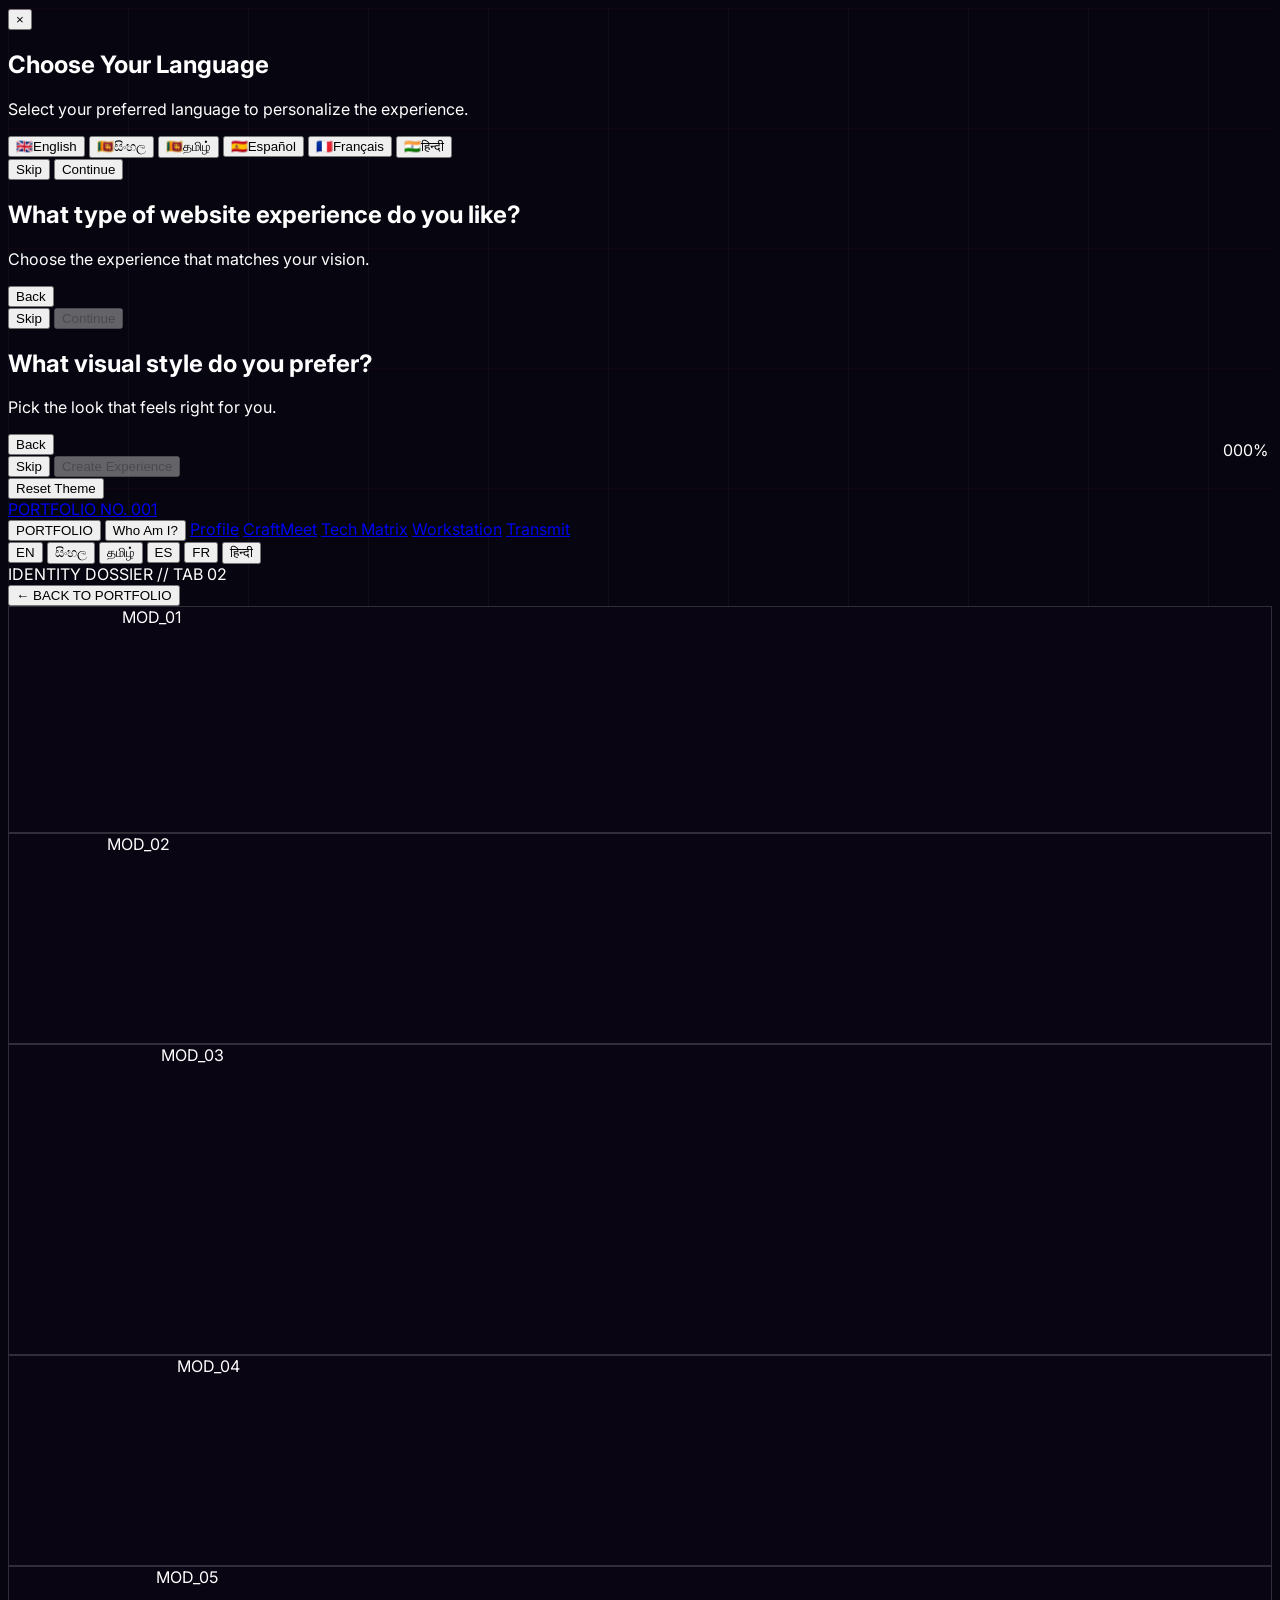
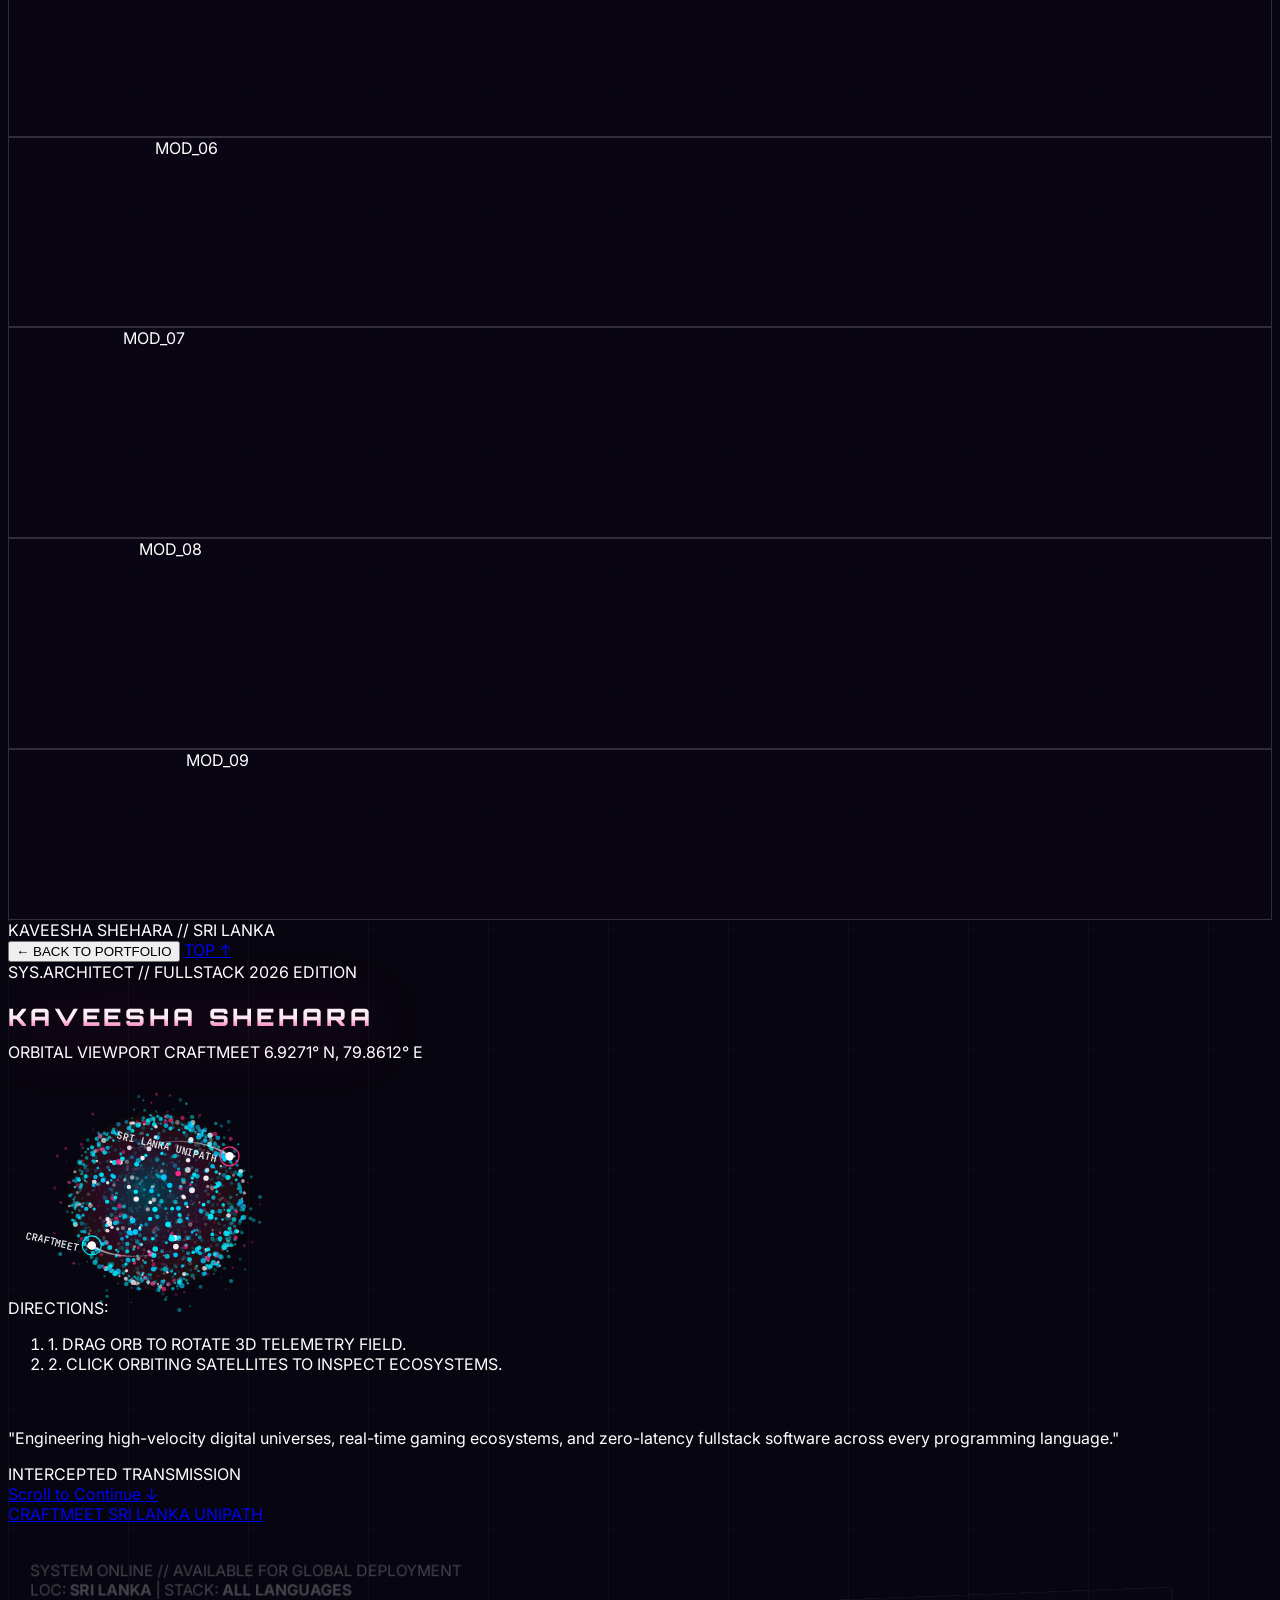
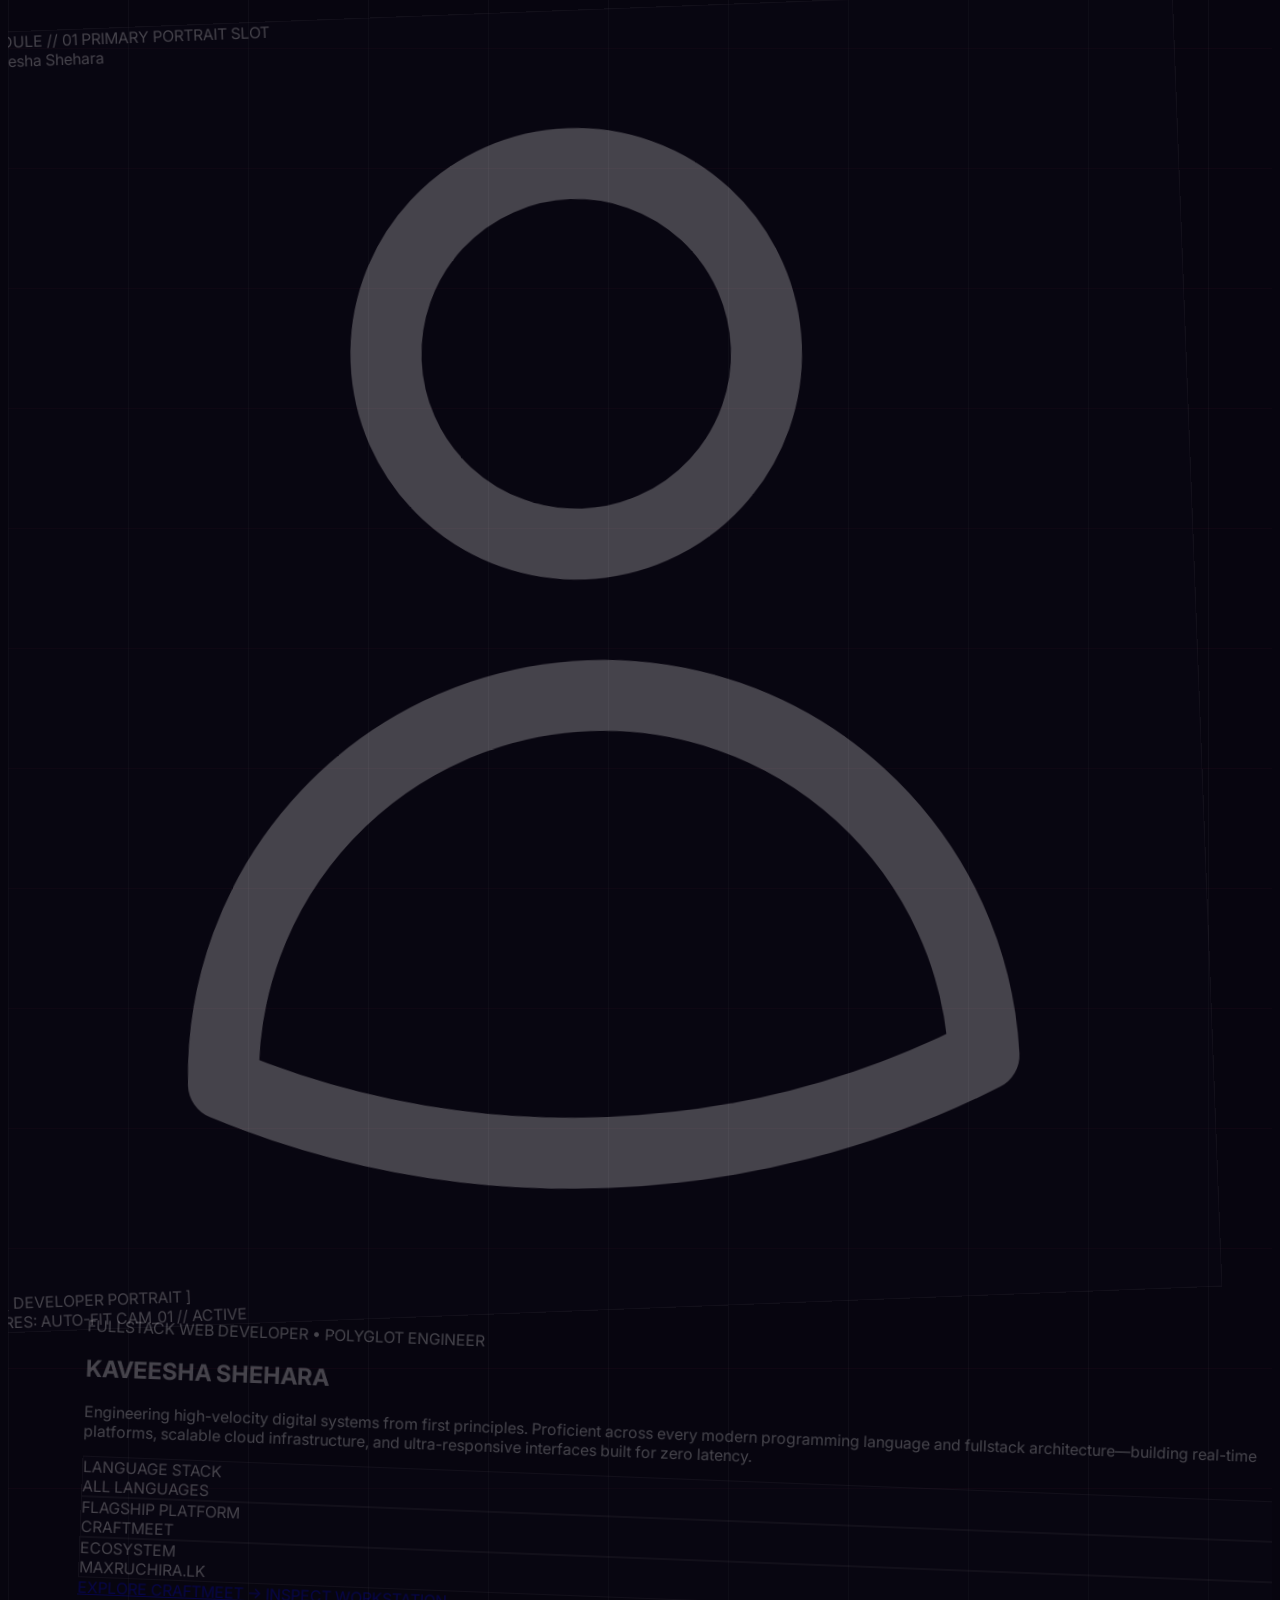
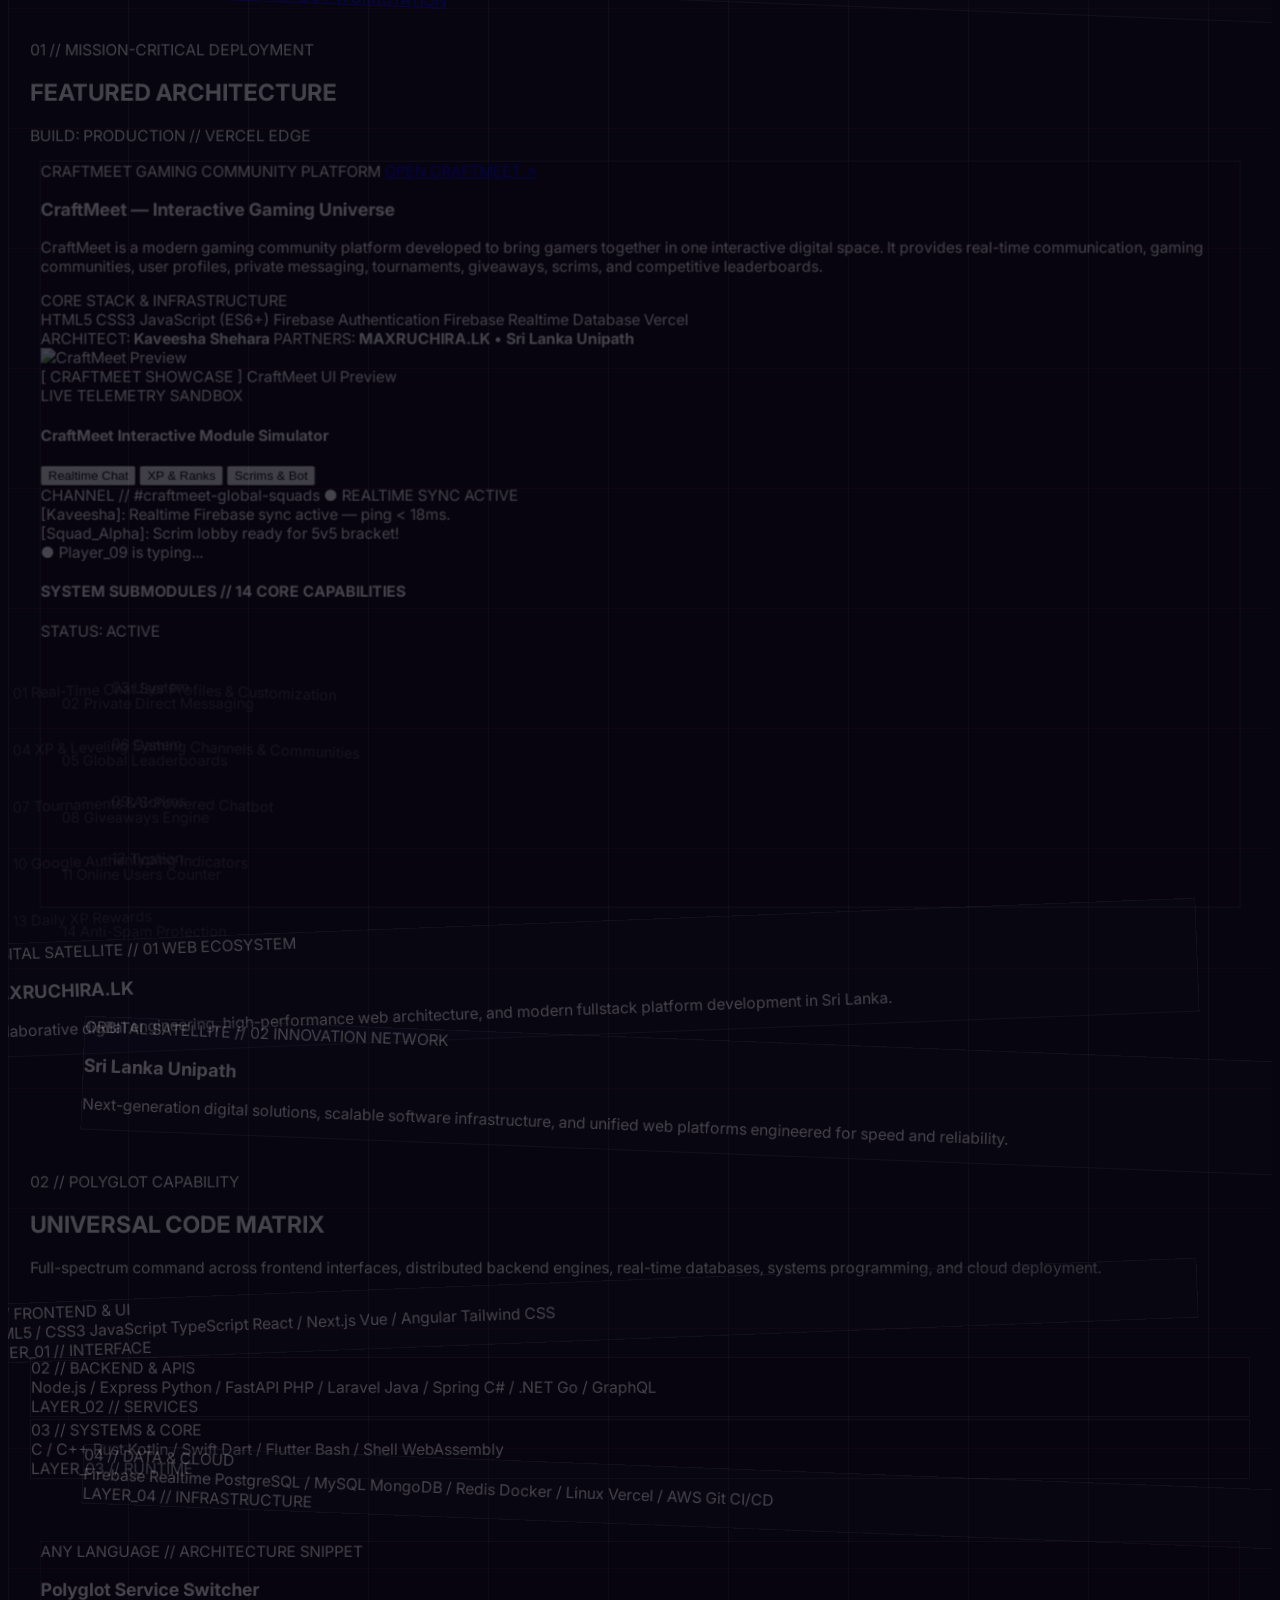
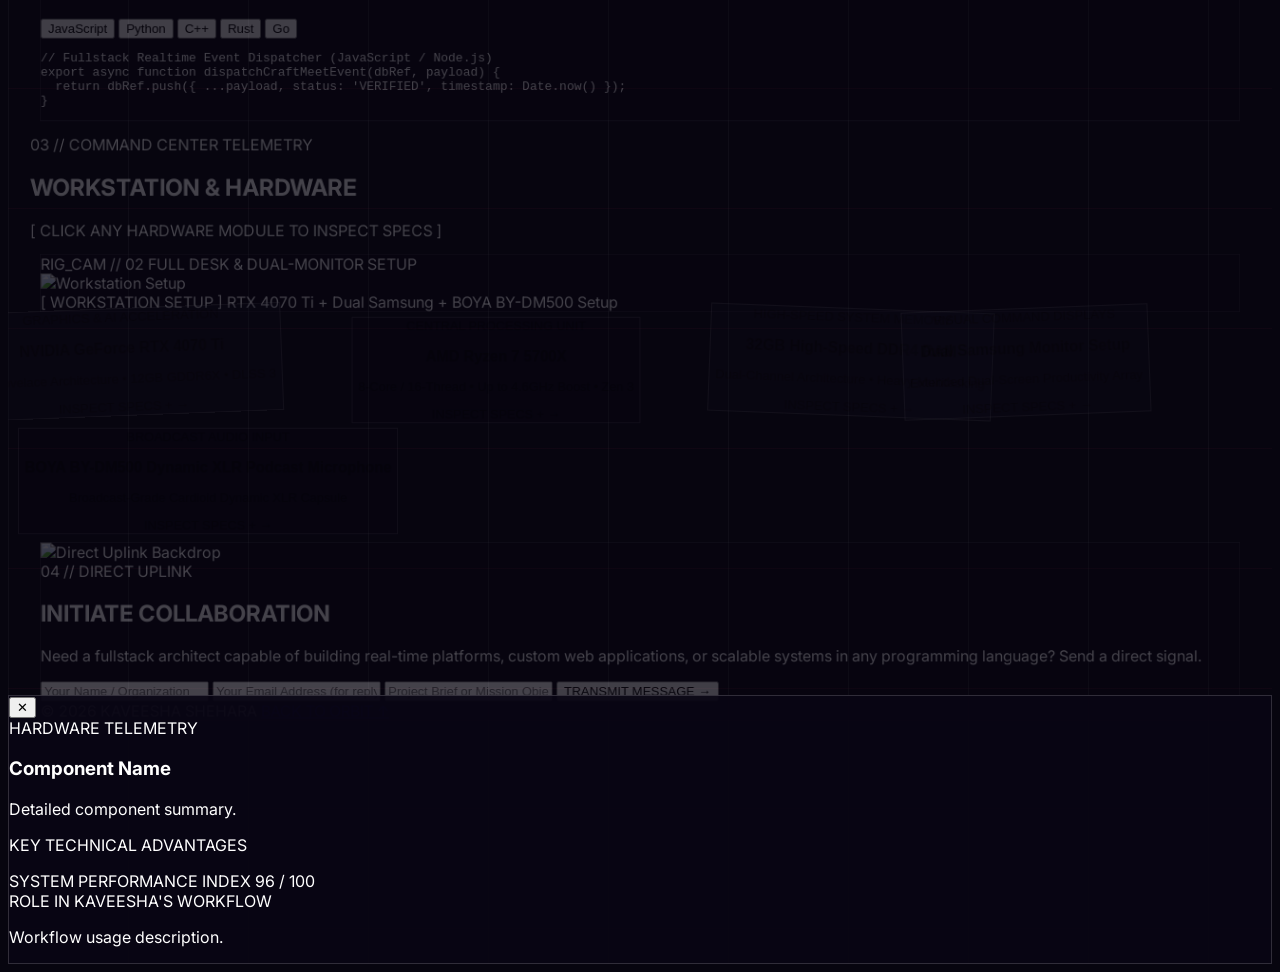
==== commit 0c7975a6: "Update index.html" ====
--- a/index.html
+++ b/index.html
@@ -35,11 +35,76 @@
   <link rel="stylesheet" href="styles.css" />
 </head>
 <body class="aerospace-canvas-bg orbital-hairlines selection:bg-electric selection:text-white">
+  <!-- Theme background photography layer -->
+  <div id="themeBgLayer" class="theme-bg-layer" aria-hidden="true"></div>
+
   <!-- Subtle top scroll progress bar -->
   <div id="scrollLaserBar" class="fixed top-0 left-0 h-[2px] w-0 bg-gradient-to-r from-electricBright via-white to-racingBright z-[60] pointer-events-none" aria-hidden="true"></div>
 
   <canvas id="asteroidBgCanvas" aria-hidden="true"></canvas>
   <div id="customWaterCursor" aria-hidden="true"></div>
+
+  <!-- PERSONALIZATION ONBOARDING OVERLAY -->
+  <div id="onboardingOverlay" class="onboarding-overlay" role="dialog" aria-modal="true" aria-labelledby="onboardingMainTitle">
+    <div class="onboarding-panel">
+      <button type="button" id="onboardingCloseBtn" class="onboarding-close" aria-label="Close">&times;</button>
+
+      <div class="onboarding-progress" id="onboardingProgress" aria-hidden="true">
+        <div class="onboarding-progress-dot is-current" data-step="0"></div>
+        <div class="onboarding-progress-dot" data-step="1"></div>
+        <div class="onboarding-progress-dot" data-step="2"></div>
+      </div>
+
+      <!-- STEP 0: Language -->
+      <div class="onboarding-step is-visible" data-step="0" id="onboardingStepLang">
+        <h2 class="onboarding-title" id="onboardingMainTitle" data-onb="lang_title">Choose Your Language</h2>
+        <p class="onboarding-desc" data-onb="lang_desc">Select your preferred language to personalize the experience.</p>
+        <div class="onboarding-lang-grid" id="onboardingLangGrid">
+          <button type="button" class="onboarding-lang-btn is-selected" data-lang="en"><span class="onboarding-lang-flag">🇬🇧</span>English</button>
+          <button type="button" class="onboarding-lang-btn" data-lang="si"><span class="onboarding-lang-flag">🇱🇰</span>සිංහල</button>
+          <button type="button" class="onboarding-lang-btn" data-lang="ta"><span class="onboarding-lang-flag">🇱🇰</span>தமிழ்</button>
+          <button type="button" class="onboarding-lang-btn" data-lang="es"><span class="onboarding-lang-flag">🇪🇸</span>Español</button>
+          <button type="button" class="onboarding-lang-btn" data-lang="fr"><span class="onboarding-lang-flag">🇫🇷</span>Français</button>
+          <button type="button" class="onboarding-lang-btn" data-lang="hi"><span class="onboarding-lang-flag">🇮🇳</span>हिन्दी</button>
+        </div>
+        <div class="onboarding-actions">
+          <button type="button" class="onboarding-btn onboarding-btn-ghost" id="onboardingSkipBtn" data-onb="skip">Skip</button>
+          <button type="button" class="onboarding-btn onboarding-btn-primary" id="onboardingContinueLang" data-onb="continue">Continue</button>
+        </div>
+      </div>
+
+      <!-- STEP 1: Category / Purpose -->
+      <div class="onboarding-step" data-step="1" id="onboardingStepPurpose">
+        <h2 class="onboarding-title" data-onb="q1_title">What type of website experience do you like?</h2>
+        <p class="onboarding-desc" data-onb="q1_desc">Choose the experience that matches your vision.</p>
+        <div class="onboarding-options" id="onboardingPurposeOptions"></div>
+        <div class="onboarding-actions">
+          <button type="button" class="onboarding-btn onboarding-btn-ghost" data-onb-back data-onb="back">Back</button>
+          <div class="flex gap-2">
+            <button type="button" class="onboarding-btn onboarding-btn-ghost" data-onb-skip data-onb="skip">Skip</button>
+            <button type="button" class="onboarding-btn onboarding-btn-primary" id="onboardingContinuePurpose" data-onb="continue" disabled>Continue</button>
+          </div>
+        </div>
+      </div>
+
+      <!-- STEP 2: Visual Style -->
+      <div class="onboarding-step" data-step="2" id="onboardingStepStyle">
+        <h2 class="onboarding-title" data-onb="q2_title">What visual style do you prefer?</h2>
+        <p class="onboarding-desc" data-onb="q2_desc">Pick the look that feels right for you.</p>
+        <div class="onboarding-visual-grid" id="onboardingStyleOptions"></div>
+        <div class="onboarding-actions">
+          <button type="button" class="onboarding-btn onboarding-btn-ghost" data-onb-back data-onb="back">Back</button>
+          <div class="flex gap-2">
+            <button type="button" class="onboarding-btn onboarding-btn-ghost" data-onb-skip data-onb="skip">Skip</button>
+            <button type="button" class="onboarding-btn onboarding-btn-primary" id="onboardingFinishBtn" data-onb="finish" disabled>Create Experience</button>
+          </div>
+        </div>
+      </div>
+    </div>
+  </div>
+
+  <!-- Reset personalization control -->
+  <button type="button" id="resetPersonalizationBtn" data-onb="reset_pref">Reset Theme</button>
 
   <header class="fixed top-0 left-0 right-0 z-50 bg-obsidian/95 backdrop-blur-md border-b border-white/15">
     <div class="max-w-7xl mx-auto px-3 sm:px-6 lg:px-8 min-h-14 py-1.5 flex flex-wrap sm:flex-nowrap items-center justify-between gap-2 sm:gap-3">
@@ -125,6 +190,16 @@
 
   <main id="top" class="pt-20 sm:pt-14">
     <section id="heroSection" class="relative min-h-[calc(100vh-3.5rem)] flex flex-col justify-between max-w-[1440px] mx-auto px-3 sm:px-8 pt-4 sm:pt-6 pb-8 overflow-hidden">
+      <!-- Category-aware hero photo slider (inactive on original tech theme) -->
+      <div id="heroPhotoSlider" class="hero-photo-slider" aria-hidden="true">
+        <div class="hero-photo-slide is-active" data-slide="0"></div>
+        <div class="hero-photo-slide" data-slide="1"></div>
+        <div class="hero-photo-slide" data-slide="2"></div>
+        <div class="hero-photo-slide" data-slide="3"></div>
+        <div class="hero-photo-slide" data-slide="4"></div>
+        <div class="hero-photo-overlay"></div>
+      </div>
+
       <div data-shard="top" class="shard-module relative z-20 flex items-center justify-between font-mono text-[10px] sm:text-xs tracking-[0.16em] sm:tracking-[0.2em] text-white/75 uppercase">
         <span data-i18n="hero_edition_left">SYS.ARCHITECT // FULLSTACK</span>
         <span class="text-white font-semibold" data-i18n="hero_edition_right">2026 EDITION</span>
